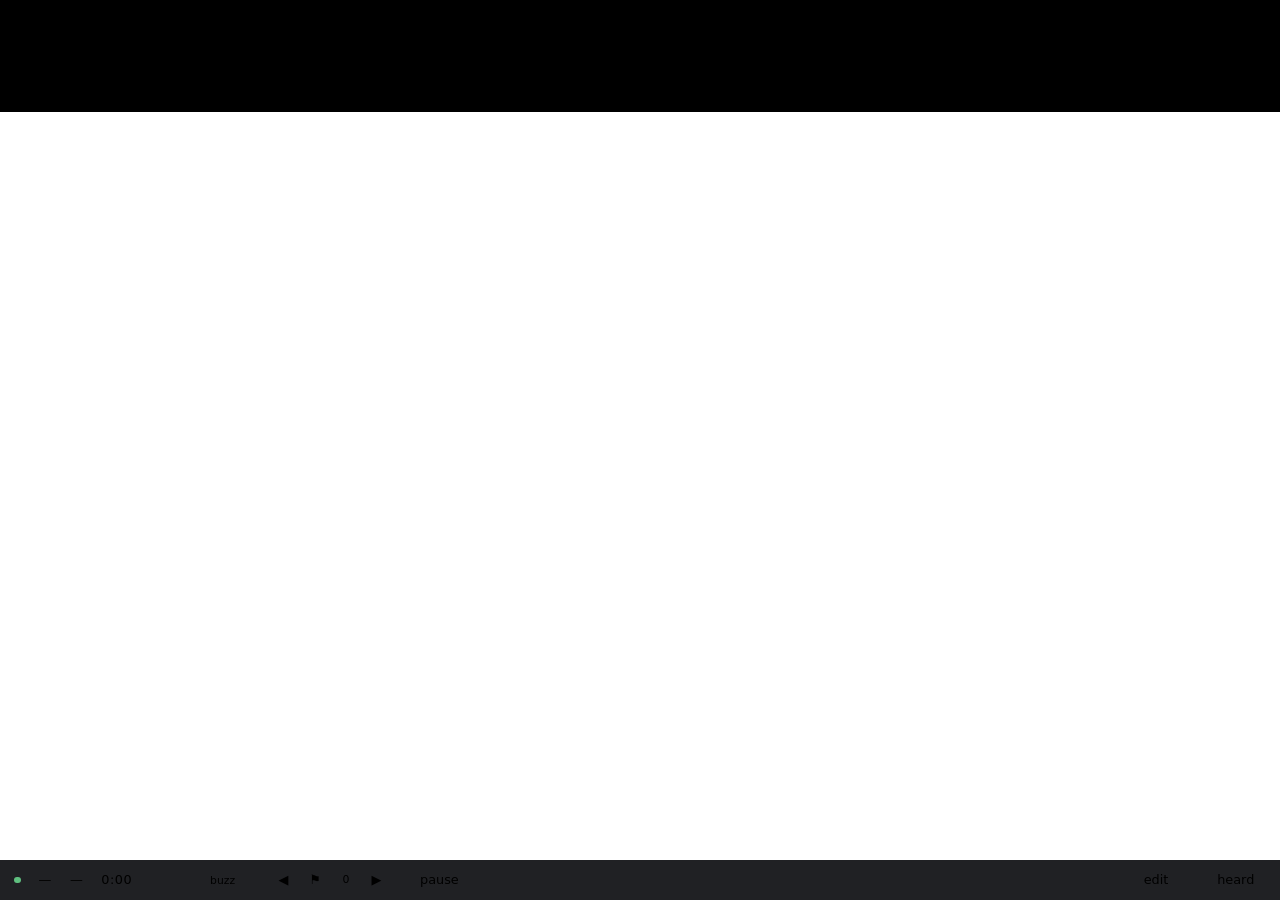
==== server/crates/choufleur-replay/assets/live.html @ 65d480c5 "An id nobody wanted, on a page that would not load without it `crypto.randomUUID` is [SecureContext]" ====
<!doctype html>
<html lang="en">
<head>
<meta charset="utf-8">
<meta name="viewport" content="width=device-width, initial-scale=1">
<title>Choufleur — live</title>
<link rel="stylesheet" href="/app.css">
<style>
  * { box-sizing: border-box; }
  html, body {
    margin: 0; height: 100%; background: var(--bg); color: var(--fg);
    font: 400 clamp(15px, 2.1vh, 22px)/1.55 ui-serif, Georgia, "Iowan Old Style", serif;
    overflow: hidden;
  }

  /* The window the eye lives in. The centre band is where the current line sits —
     the operator's own rule: the last spoken line in the middle of what is visible. */
  /* A column, so the transcript takes its own space instead of lying on top of the
     script. Overlapping cost twice: the words underneath were unreadable, and a panel
     with pointer-events disabled cannot be selected, so nothing in it could be
     copied out. */
  #stage { display: flex; flex-direction: column; height: 100%; position: relative; }
  /* `overflow: hidden` and a stacking context, both load-bearing. #scroller is
     absolutely positioned, so it paints in the positioned layer and drew straight over
     the transcript below it however the boxes were sized — document order does not
     decide painting when one sibling is positioned and the other is not. Clipping the
     box and giving the panels a higher z-index settles it from both directions. */
  /* Two matchers, one script, a pointer each — the operator's suggestion and a much
     better instrument than two columns. Side by side you compare two scrolls by eye
     and the gap is guesswork; on one text the disagreement is the distance between
     two marks, which is the only quantity anyone cares about. */
  .lane { display: none; }
  #lines { position: relative; }
  /* Inside the text column, not to the left of it. At a negative offset the marks
     sat outside the scroll origin, where `overflow-x: hidden` clips absolutely —
     drawn correctly, every frame, somewhere nobody can see. The script indents to
     make room instead, and only while a race is on. */
  body[data-race="on"] #lines { padding-left: 3.4em; }
  /* Each mark gets its own column. Stacked at the same offset they occupied exactly
     the same pixels whenever the two matchers agreed — which is most of the time —
     so the one appended second simply hid the other, and the race looked like it had
     one runner. */
  .ptr {
    position: absolute; width: 1.25em; height: 1.5em;
    display: flex; align-items: center; justify-content: center;
    border-radius: 3px; font: 700 .6em/1 ui-sans-serif, system-ui, sans-serif;
    letter-spacing: .06em; transition: top .28s ease; pointer-events: none;
  }
  .ptr::after {
    content: ''; position: absolute; right: -.55em;
    border: .35em solid transparent; border-left-color: currentColor;
  }
  #ptrA { left: 0; background: var(--now); color: #1a0d0b; }
  #ptrA::after { color: var(--now); }
  #ptrB { left: 1.45em; background: var(--speaker); color: #08131c; }
  #ptrB::after { color: var(--speaker); }
  .ptr.stale { opacity: .35; }
  body:not([data-race="on"]) .ptr { display: none; }
  #gap { color: var(--speaker); }
  body:not([data-race="on"]) #gap { display: none; }
  .lane .scroll {
    position: absolute; inset: 0; overflow-y: auto; scrollbar-width: none;
    padding: 50vh 3vw;
  }
  .lane .scroll::-webkit-scrollbar { display: none; }
  body[data-race="on"] #scroller { padding-left: 3vw; padding-right: 3vw; }
  body[data-race="on"] #view > .tag {
    position: absolute; z-index: 2; top: .4em; left: 25%; transform: translateX(-50%);
    padding: .2em .8em; border-radius: 999px; background: var(--edge); color: var(--dim);
    font: 600 .6em/1.4 ui-sans-serif, system-ui, sans-serif;
    letter-spacing: .09em; text-transform: uppercase; white-space: nowrap;
  }
  .lane .tag {
    position: absolute; z-index: 2; top: .4em; left: 50%; transform: translateX(-50%);
    padding: .2em .8em; border-radius: 999px; background: var(--edge); color: var(--dim);
    font: 600 .6em/1.4 ui-sans-serif, system-ui, sans-serif;
    letter-spacing: .09em; text-transform: uppercase; white-space: nowrap;
  }
  .lane.ahead .tag { background: var(--now); color: #1a0d0b; }
  #view { position: relative; flex: 1 1 auto; min-height: 0; overflow: hidden; z-index: 0; }

  /* There is deliberately no reading band. A tinted strip across the reading line
     seemed like it would help the eye find the position and did not: the current line
     is already the only bright thing on a dim page, so the strip added glare without
     adding information. Removed on the operator's word after watching it in a booth. */
  /* The cue rail. A column of its own on the right, never overlapping the text: an
     operator reading a cue and an operator reading the line it fires on are doing two
     different things at once, and a cue laid over the script makes both harder. */
  /* The leader lines. Drawn under the cards and over the text, so a line reaches the
     word without the word being obscured by it. */
  #leads {
    position: absolute; inset: 0; z-index: 1; pointer-events: none; overflow: visible;
    /* Explicit, and not redundant with `inset: 0`.
       An <svg> is a replaced element, so `width: auto` resolves to its *intrinsic*
       size — 300 x 150 px — rather than stretching between the offsets the way a div
       does. The canvas therefore sat in the top-left corner at postcard size, and
       tendrils were drawn correctly and clipped away everywhere below it. Reported
       exactly as "only visible when the cues are in the top part of the screen",
       which is the shape of a 150-pixel-tall box. */
    width: 100%; height: 100%;
  }
  #leads path { fill: none; stroke: var(--dimmer); stroke-width: 1; }
  /* Quiet under the text. The line has to be followable without competing with the
     words it passes beneath — an operator reads the script far more often than they
     trace a tendril. */
  #leads path { stroke-opacity: .62; }
  #leads path.now { stroke: var(--now) !important; stroke-width: 1.5; stroke-opacity: 1; }
  #leads circle { fill: var(--dimmer); }

  /* The word the cue fires on. Underlined rather than filled: a block of colour in
     the middle of a speech is read as emphasis by the actor, which is somebody else's
     instruction. */
  mark.trig {
    background: none; color: inherit;
    border-bottom: 1.5px solid var(--dimmer); padding-bottom: .04em;
  }
  .line.now mark.trig { border-bottom-color: var(--now); }

  #rail {
    position: absolute; top: 0; right: 0; bottom: 0; width: 19em;
    pointer-events: none; z-index: 2; overflow: hidden;
  }
  body[data-rail="off"] #rail { display: none; }
  body[data-rail="on"] #scroller { padding-right: 21em; }
  .cue {
    position: absolute; right: 1.2em; width: 16.5em;
    padding: .4em .7em .45em; border-radius: 3px;
    background: #16181d; border-left: 3px solid var(--dimmer);
    font: 400 .78em/1.35 ui-sans-serif, system-ui, sans-serif;
    color: var(--dim); transition: transform .18s ease-out, opacity .25s, color .25s;
    will-change: transform;
  }
  .cue .what { display: block; }
  /* The operator's own colours, with the sheet's own meanings — filled in at load
     from the cue list, because which they are is a fact about the department. */
  .cue .means {
    display: block; font-size: .74em; letter-spacing: .09em; text-transform: uppercase;
    color: var(--dimmer); margin-bottom: .12em;
  }
  /* A visual cue is not a prompt, it is a responsibility: nothing in the audio will
     ever fire it, and the operator has to be watching the stage. Marked as such. */
  .cue[data-trigger="visual"] { border-left-style: dashed; }
  .cue[data-trigger="visual"] .means::after { content: ' · watch'; color: var(--now); }
  /* Queued at the foot: the next thing coming, before its line is on screen. Kept
     legible rather than merely present — this is the one an operator glances at while
     doing something else. */
  .cue.ahead { opacity: .72; background: #131519; }
  .cue .away { color: var(--speaker); }
  /* Its line is on screen, so it sits beside it. */
  .cue.here { color: var(--fg); background: #1b1f26; }
  /* Its line is the one being spoken. */
  .cue.now { color: var(--now); border-left-color: var(--now); background: #221d12; }
  .cue.review { border-left-style: dotted; }
  /* Not yours to press. Outlined rather than filled, because a card that looks like a
     button is one somebody will reach for — but fully legible, because standing by is
     an instruction too. */
  .cue.auto { background: none; border: 1px dashed var(--dimmer); border-left-width: 3px; }
  .cue.auto .what { color: var(--dim); }
  .cue .standby {
    display: block; margin-top: .15em;
    font: 600 .74em/1.4 ui-sans-serif, system-ui, sans-serif;
    letter-spacing: .04em; color: var(--now);
  }
  /* Editable only in prep. A cue moved or retyped mid-show is a cue somebody is not
     watching for, and the rail is the one part of this page an operator reads without
     looking away from the stage. */
  body[data-prep="on"] .cue { pointer-events: auto; cursor: text; }
  body[data-prep="on"] .cue:hover { background: #1d2129; }
  /* On top of its neighbours, always. An open editor is taller than the card it
     replaced, so it overlaps whatever comes next — and the thing you are typing into
     must be the thing in front. */
  .cue.editing {
    background: #1b1f26; cursor: default; z-index: 6;
    box-shadow: 0 6px 24px rgba(0,0,0,.55);
  }
  .cue textarea, .cue input {
    display: block; width: 100%; background: #0f1114; color: var(--fg);
    border: 1px solid var(--dimmer); border-radius: 3px; padding: .25em .4em;
    font: inherit; margin-bottom: .25em;
  }
  .cue textarea { resize: vertical; overflow: hidden; line-height: 1.35; }
  .cue textarea:focus, .cue input:focus { outline: none; border-color: var(--now); }
  .cue .ctl { display: flex; flex-wrap: wrap; gap: .25em; align-items: center; }
  .cue .ctl button {
    border: 1px solid var(--dimmer); background: none; color: var(--dim);
    border-radius: 999px; padding: .15em .55em; cursor: pointer;
    font: 400 .82em/1.4 ui-sans-serif, system-ui, sans-serif;
  }
  .cue .ctl button.on { border-color: var(--now); color: var(--now); }
  .cue .ctl.actions { margin-top: .35em; border-top: 1px solid var(--edge); padding-top: .35em; }
  .cue .ctl button.kill { margin-left: auto; }
  .cue .ctl button.kill.armed { border-color: var(--lost); color: var(--lost); }
  .cue .hintline {
    font: 400 .78em/1.4 ui-sans-serif, system-ui, sans-serif; color: var(--dimmer);
    margin-top: .3em;
  }
  .cue.review .means::after { content: ' · check'; color: var(--lost); }

  #scroller {
    position: absolute; inset: 0; overflow-y: auto; overflow-x: hidden;
    scrollbar-width: none; padding: 34vh 6vw 66vh;
  }
  #scroller::-webkit-scrollbar { display: none; }

  .line { margin: 0 0 .85em 0; max-width: 46em; transition: color .25s, opacity .25s; }
  .who {
    display: block; font: 600 .68em/1.4 ui-sans-serif, system-ui, sans-serif;
    letter-spacing: .09em; text-transform: uppercase; color: var(--speaker);
    opacity: .75; margin-bottom: .15em;
  }
  .scene {
    margin: 2.2em 0 1.2em; padding-top: .8em; border-top: 1px solid var(--edge);
    font: 600 .7em/1.4 ui-sans-serif, system-ui, sans-serif;
    letter-spacing: .16em; text-transform: uppercase; color: var(--dimmer);
  }

  /* Lines already spoken recede; lines to come are legible but quiet; the current
     line is the only thing that is bright. Reading position should be findable
     without hunting for it. */
  .line { color: var(--dim); cursor: pointer; }
  .past { color: var(--dimmer); }
  .line.now { color: var(--now); }
  .line:hover { color: var(--fg); }

  /* Cut, but still printed. The operator has to see that the text is there and is
     not going to be said — a page silently missing lines is how you lose your
     place, and a line cut this week may be back next week. */
  .line.cut { text-decoration: line-through; opacity: .38; }
  .line.cut .who { text-decoration: none; }

  /* Stage directions read as a different register, because they are one. Set in the
     same italic the printed script uses, inset, and without a speaker chip — nobody
     is speaking, or if somebody is, it is a performer reading a direction aloud
     rather than a character talking. */
  .line.stage {
    font-style: italic; color: var(--dimmer); max-width: 40em;
    margin-left: 1.4em; padding-left: .9em; border-left: 2px solid var(--edge);
  }
  .line.stage .who { display: none; }
  /* Nobody speaks music, and nobody speaks a silence. The rule is on the hold rather
     than on the kind because a marker inserted from the page inherits the speaker of
     the line above it — so a music cue added mid-scene arrives attributed to whoever
     was last talking, which is worse than unattributed: it reads as a line they say.
     `adlib` keeps its speaker: an improvised passage is still somebody improvising. */
  .line[data-hold="music"] .who,
  .line[data-hold="silence"] .who { display: none; }
  /* Read aloud, so it *is* heard and the matcher does look for it. In this show
     that is Euripides' didascalies, which Séphora reads as part of the performance;
     Rodrigues' own describe what the company does and are never voiced. The operator
     has to be able to tell the two apart at a glance, because it changes whether the
     page is waiting for words that are coming. */
  .line.stage.voiced { border-left-color: var(--speaker); color: var(--dim); }

  /* A hold says why nothing is moving. "Music" is information; a frozen page is a
     fault. This is the same argument as the lost banner, one level quieter. */
  .tag {
    display: inline-block; font: 600 .62em/1.5 ui-sans-serif, system-ui, sans-serif;
    letter-spacing: .1em; text-transform: uppercase; vertical-align: .18em;
    padding: .05em .5em; margin-right: .5em; border-radius: 2px;
    background: var(--edge); color: var(--fg); font-style: normal; opacity: .8;
  }
  .line.now .tag { background: var(--now); color: #14110c; opacity: 1; }
  .line.holding.now { color: var(--now); }

  /* A flag is a bookmark, not a state of the show, so it sits in the margin rather
     than changing how the line reads. Visible at a glance while scrolling past. */
  .line.flagged::before {
    content: '';
    position: absolute; left: -1.1em; top: .15em;
    width: .28em; height: 1.05em; border-radius: 1px; background: var(--flag);
  }
  .line { position: relative; }
  .line.stage.flagged::before { left: -1.1em; }

  /* A correction, briefly acknowledged, so a tap that did nothing is obvious. */
  @keyframes placed { from { background: rgba(255,212,121,.28); } to { background: none; } }
  .line.placed { animation: placed .9s ease-out; }

  /* Confidence is weight, never a number: a percentage would be a claim about
     calibration that has not been measured. */
  body[data-conf="word"] .line.now,
  body[data-conf="line"] .line.now { opacity: 1; }
  body[data-conf="block"] .line.now { opacity: .72; }
  body[data-conf="scene"] .line.now { opacity: .5; font-style: italic; }
  body[data-conf="lost"] .line.now { color: var(--dim); opacity: .4; }

  /* Lost is loud on purpose. The measured error distribution is bimodal — on the
     line, or off by tens to hundreds — so the failure to design for is not "slightly
     wrong", it is "confidently elsewhere". This is the GPS saying "recalculating". */
  #hint {
    position: absolute; z-index: 3; left: 50%; bottom: 2.6em; transform: translateX(-50%);
    padding: .35em .9em; border-radius: 999px;
    background: rgba(255,212,121,.12); color: var(--now);
    font: 400 .66em/1.4 ui-sans-serif, system-ui, sans-serif; letter-spacing: .04em;
    opacity: 0; transition: opacity .3s; pointer-events: none;
  }
  body[data-conf="lost"] #hint { opacity: 1; }

  /* What the recogniser heard. Small, out of the way, and readable when you look —
     on a bad channel the transcript is visibly nonsense, which is the fastest way to
     tell "the tracker is broken" apart from "the microphone is". */
  /* A fixed band, not a panel that grows: if it sizes to its contents it is a
     sliver at the start of a run and a different layout ten minutes later, and the
     script box resizes under the reader every time a line arrives. */
  #heard {
    position: relative; z-index: 4;
    flex: 0 0 9em; height: 9em; overflow-y: auto;
    padding: .5em 1.1em .6em; background: #000;
    /* Above the script, so the transcript takes its room from the past rather than
       the future: the reading line sits a third down and everything below it is text
       that has not been said yet, which is the part worth screen space. */
    border-bottom: 1px solid var(--edge);
    font: 400 .66em/1.5 ui-mono, ui-monospace, SFMono-Regular, Menlo, monospace;
    user-select: text; -webkit-user-select: text; cursor: text;
  }
  #heard .head {
    display: flex; align-items: center; gap: .8em; position: sticky; top: -.5em;
    background: #000; padding: .1em 0 .3em; color: var(--dimmer);
    letter-spacing: .09em; text-transform: uppercase; font-size: .84em;
  }
  #heard .head button {
    margin-left: auto; border: 1px solid var(--dimmer); background: none;
    color: var(--dim); border-radius: 999px; padding: .15em .7em; font: inherit;
    cursor: pointer; text-transform: none; letter-spacing: .03em;
  }
  #heard p { margin: .12em 0; color: var(--dimmer); transition: color .3s; }
  #heard p.hit { color: var(--speaker); }
  #heard p.junk { color: var(--lost); opacity: .75; }
  #heard p.tail { color: var(--dim); }
  #heard p.interim { font-style: italic; opacity: .7; }
  body[data-heard="off"] #heard { display: none; }
  #heard p:last-child { margin-bottom: .4em; }

  #lost {
    position: absolute; z-index: 3; left: 0; right: 0; top: 0;
    padding: .6em 1em; text-align: center;
    background: var(--lost); color: #1a0d0b;
    font: 600 .8em/1.3 ui-sans-serif, system-ui, sans-serif;
    letter-spacing: .06em; text-transform: uppercase;
    transform: translateY(-100%); transition: transform .2s ease;
  }
  body[data-conf="lost"] #lost { transform: none; }

  footer {
    position: relative; flex: 0 0 auto; z-index: 5;
    display: flex; gap: 1.4em; align-items: center;
    padding: .55em 1.1em; background: rgba(14,15,18,.92);
    border-top: 1px solid var(--edge);
    font: 400 .68em/1.4 ui-sans-serif, system-ui, sans-serif;
    color: var(--dim); letter-spacing: .04em;
  }
  footer b { color: var(--fg); font-weight: 600; }
  #follow {
    margin-left: auto; border: 1px solid var(--dimmer); background: none;
    color: var(--dim); border-radius: 999px; padding: .3em .9em;
    font: inherit; cursor: pointer;
  }
  #follow[hidden] { display: none; }
  /* Edit mode. Deliberately a mode rather than always-on: a click means "we are
     here", which is the control that matters during a run, and a stray click that
     silently rewrote the script would be much worse than one that moved the position. */
  body[data-edit="on"] .line { cursor: text; }
  body[data-edit="on"] .line.now { outline: none; }
  /* Two fields, because a line is two things. Editing them as one blob meant the
     speaker chip was swallowed into the text and had to be retyped — and an
     attribution wrongly imported as dialogue, which is the commonest importer
     mistake, is precisely a case where the speaker is the part that needs fixing. */
  .editor { display: block; margin: 0 0 .85em 0; max-width: 46em; }
  .editor input, .editor textarea {
    display: block; width: 100%; background: #16181d; color: var(--fg);
    border: 1px solid var(--dimmer); border-radius: 4px; padding: .35em .5em;
    font: inherit;
  }
  .editor textarea {
    resize: vertical; overflow: hidden; line-height: 1.5; min-height: 2.4em;
  }
  .editor input.who-field {
    font: 600 .68em/1.4 ui-sans-serif, system-ui, sans-serif;
    letter-spacing: .09em; text-transform: uppercase; color: var(--speaker);
    margin-bottom: .3em; border-color: var(--edge);
  }
  .editor input:focus, .editor textarea:focus { outline: none; border-color: var(--now); }
  .editor .row { display: flex; gap: .5em; align-items: center; margin-top: .35em; }
  .editor button {
    border: 1px solid var(--dimmer); background: none; color: var(--dim);
    border-radius: 999px; padding: .25em .8em; cursor: pointer;
    font: 400 .62em/1.4 ui-sans-serif, system-ui, sans-serif; letter-spacing: .05em;
  }
  .editor button.struck { border-color: var(--lost); color: var(--lost); }
  .editor button.on { border-color: var(--now); color: var(--now); }
  /* Inserting is prep-only: it moves every index below it, and the running tracker
     holds a script built once for the whole run. */
  .editor button.insert { display: none; margin-left: auto; }
  body[data-prep="on"] .editor button.insert { display: inline-block; }
  .editor button.danger { display: none; }
  body[data-prep="on"] .editor button.danger { display: inline-block; }
  .editor button.danger.armed { border-color: var(--lost); color: var(--lost); }
  .editor .row .sep { width: 1px; align-self: stretch; background: var(--edge); margin: 0 .2em; }
  .editor .row .label {
    font: 400 .6em/1.4 ui-sans-serif, system-ui, sans-serif;
    color: var(--dimmer); letter-spacing: .06em; text-transform: uppercase;
  }
  .editor input.gone, .editor textarea.gone { text-decoration: line-through; opacity: .45; }
  .editor .keys {
    font: 400 .6em/1.5 ui-sans-serif, system-ui, sans-serif;
    color: var(--dimmer); margin-top: .25em; letter-spacing: .05em;
  }
  body[data-edit="on"] #editing { opacity: 1; }
  #editing {
    position: absolute; z-index: 3; left: 50%; top: .6em; transform: translateX(-50%);
    padding: .3em .9em; border-radius: 999px; background: var(--now); color: #1a0d0b;
    font: 600 .64em/1.4 ui-sans-serif, system-ui, sans-serif; letter-spacing: .05em;
    text-transform: uppercase; opacity: 0; transition: opacity .2s; pointer-events: none;
  }
  #edit.on { border-color: var(--now); color: var(--now); }

  /* The page reloads from disk, the binary does not. When they disagree, controls
     render and then do nothing — say so rather than letting it look like a bug in
     whatever was just clicked. */
  #stale {
    display: none; position: absolute; z-index: 4; left: 50%; top: .6em;
    transform: translateX(-50%); padding: .35em 1em; border-radius: 999px;
    background: var(--lost); color: #1a0d0b; letter-spacing: .04em;
    font: 600 .64em/1.4 ui-sans-serif, system-ui, sans-serif; text-transform: uppercase;
  }
  body[data-stale="on"] #stale { display: block; }
  body[data-stale="on"] #editing { display: none; }

  #edit {
    margin-left: auto; border: 1px solid var(--dimmer); background: none;
    color: var(--dim); border-radius: 999px; padding: .3em .9em; font: inherit;
    cursor: pointer;
  }
  #ear {
    margin-left: .6em; border: 1px solid var(--dimmer); background: none;
    color: var(--dim); border-radius: 999px; padding: .3em .9em; font: inherit;
    cursor: pointer;
  }
  #follow { margin-left: .6em; }
  /* Naming your own targets. Prep only: what a mark means is a decision about the
     show, not something to change while running it. */
  /* Which list this screen is showing. Available in a run as well as in prep:
     somebody covering another position mid-show should not have to restart anything. */
  #picker { display: inline-flex; gap: .25em; margin-left: .6em; align-items: center; }
  #picker button {
    border: 1px solid var(--dimmer); background: none; color: var(--dim);
    border-radius: 999px; padding: .3em .8em; font: inherit; cursor: pointer;
  }
  #picker button.on { border-color: var(--now); color: var(--now); }
  #picker select {
    border: 1px solid var(--dimmer); background: #16181d; color: var(--dim);
    border-radius: 999px; padding: .3em .8em; font: inherit; cursor: pointer;
  }
  #picker select:focus { outline: none; border-color: var(--now); }
  #picker.single { display: none; }

  /* Screen a list's own targets in and out. What a category *is* stays the operator's
     to name, so the filter never needs a registered vocabulary to work against. */
  #filters { display: inline-flex; gap: .25em; margin-left: .6em; align-items: center; }
  #filters.single { display: none; }
  #filters .cat {
    border: 1px solid var(--edge); border-left-width: 3px; background: none;
    color: var(--dim); border-radius: 3px; padding: .28em .6em; cursor: pointer;
    font: 400 .82em/1.4 ui-sans-serif, system-ui, sans-serif;
  }
  #filters .cat.off { opacity: .38; text-decoration: line-through; }
  #filters .cat:hover { color: var(--fg); }

  /* Only while something is running: there is nothing to suspend in prep. */
  #pause { display: none; }
  body[data-running="true"] #pause {
    display: inline-block; border: 1px solid var(--dimmer); background: none;
    color: var(--dim); border-radius: 999px; padding: .3em .9em; font: inherit;
    cursor: pointer;
  }
  body[data-prep="on"] #pause { display: none; }
  body[data-running="true"] #pause.on {
    border-color: var(--now); color: var(--now); background: #221d12;
  }
  /* Paused is a state of the whole page, not of a button. An operator glancing up has
     to be able to tell at once why the text is not moving — a still page during a
     conversation and a still page because tracking died look identical otherwise. */
  body[data-paused="on"] #scroller { opacity: .55; }
  body[data-paused="on"]::after {
    content: 'paused'; position: fixed; top: 0; left: 0; right: 0; z-index: 9;
    text-align: center; padding: .15em; background: #221d12; color: var(--now);
    font: 600 .62em/1.6 ui-sans-serif, system-ui, sans-serif; letter-spacing: .22em;
    text-transform: uppercase; pointer-events: none;
  }

  #targets { display: none; margin: 0 .6em 0 .4em; }
  body[data-prep="on"] #targets {
    display: inline-block; border: 1px solid var(--dimmer); background: none;
    color: var(--dim); border-radius: 999px; padding: .3em .9em; font: inherit;
    cursor: pointer;
  }
  /* Scoped to match `body[data-prep="on"] #targets` above, which is more specific than
     a bare `#targets.on` and was quietly winning — so this toggle never lit at all,
     whatever state the panel was in. */
  body[data-prep="on"] #targets.on { border-color: var(--now); color: var(--now); }
  #palette {
    display: none; position: absolute; z-index: 7; right: 1.2em; bottom: 3.4em;
    width: 24em; padding: .8em .9em; border-radius: 5px;
    background: #14171c; border: 1px solid var(--edge);
    box-shadow: 0 10px 40px rgba(0,0,0,.6);
  }
  body[data-palette="on"] #palette { display: block; }
  #palette h4 {
    margin: 0 0 .6em; font: 600 .64em/1.4 ui-sans-serif, system-ui, sans-serif;
    letter-spacing: .12em; text-transform: uppercase; color: var(--dimmer);
  }
  .target { display: flex; align-items: center; gap: .4em; margin-bottom: .45em; }
  .target input {
    flex: 1 1 auto; min-width: 0; background: #0f1114; color: var(--fg);
    border: 1px solid var(--dimmer); border-radius: 3px; padding: .25em .45em;
    font: 400 .84em/1.4 ui-sans-serif, system-ui, sans-serif;
  }
  .target input:focus { outline: none; border-color: var(--now); }
  .swatches { display: flex; gap: .18em; }
  .swatches button {
    width: 1.05em; height: 1.05em; border-radius: 50%; border: 1px solid transparent;
    cursor: pointer; padding: 0;
  }
  .swatches button.on { border-color: var(--fg); }
  .target .drop {
    border: 1px solid var(--dimmer); background: none; color: var(--dimmer);
    border-radius: 999px; padding: .1em .5em; cursor: pointer;
    font: 400 .78em/1.3 ui-sans-serif, system-ui, sans-serif;
  }
  .target .drop:hover { border-color: var(--lost); color: var(--lost); }
  /* Armed, not merely hovered. A button waiting for its second click has to look
     different when the pointer has moved away from it — that is the moment somebody
     glances at the panel and decides whether they are about to lose fifty-four cues. */
  .target .drop.armed,
  .cuelist button.armed {
    border-color: var(--lost); color: var(--lost); background: #1a0d0b;
  }
  #palette .foot {
    display: flex; gap: .4em; align-items: center; margin-top: .7em;
    border-top: 1px solid var(--edge); padding-top: .6em;
  }
  #palette .foot button {
    border: 1px solid var(--dimmer); background: none; color: var(--dim);
    border-radius: 999px; padding: .25em .8em; cursor: pointer;
    font: 400 .84em/1.4 ui-sans-serif, system-ui, sans-serif;
  }
  #palette .foot .save { margin-left: auto; border-color: var(--now); color: var(--now); }
  #palette .note {
    font: 400 .76em/1.45 ui-sans-serif, system-ui, sans-serif; color: var(--dimmer);
    margin-top: .5em;
  }

  #flags { display: flex; align-items: center; gap: .25em; margin-left: .6em; }
  #flags button {
    border: 1px solid var(--dimmer); background: none; color: var(--dim);
    border-radius: 999px; padding: .3em .7em; font: inherit; cursor: pointer;
  }
  #flags button:hover { color: var(--fg); border-color: var(--dim); }
  #flag.on { border-color: var(--flag); color: var(--flag); }
  #flagcount { font-variant-numeric: tabular-nums; color: var(--dimmer); min-width: 2.4em;
               text-align: center; font-size: .85em; cursor: pointer; }
  #flagcount:hover { color: var(--flag); }
  /* Prep-only, like the targets panel: a cast is set at a table, not during a show. */
  #castbtn, #listsbtn, #audiobtn { display: none; }
  #castbtn.on, #listsbtn.on, #audiobtn.on {
    border-color: var(--now) !important; color: var(--now) !important;
  }
  /* And desk-only as well as prep-only. The cast, the cue lists themselves and the
     input patch are all set at the machine running the show; an operator's screen in
     the wings has one list to follow and no business creating or deleting them. */
  body[data-prep="on"][data-desk="on"] #castbtn,
  body[data-prep="on"][data-desk="on"] #listsbtn,
  body[data-prep="on"][data-desk="on"] #audiobtn {
    display: inline-block;
    border: 1px solid var(--dimmer); background: none; color: var(--dim);
    border-radius: 999px; padding: .25em .8em; cursor: pointer;
    font: 400 .84em/1.4 ui-sans-serif, system-ui, sans-serif;
  }
  /* Unlike its three neighbours the buzzer button lives on every screen, live
     included — a wearable is paired in the wings, not at the desk. */
  #buzzbtn {
    display: inline-block;
    border: 1px solid var(--dimmer); background: none; color: var(--dim);
    border-radius: 999px; padding: .25em .8em; cursor: pointer;
    font: 400 .84em/1.4 ui-sans-serif, system-ui, sans-serif;
  }
  #buzzbtn.on { border-color: var(--now) !important; color: var(--now) !important; }
  #buzzbtn.linked { color: var(--fg); }
  /* Paired and gone: the lost colour at the edge of vision, not an alarm. */
  #buzzbtn.offline { color: var(--lost); border-color: var(--lost); }
  #buzzer .row { display: flex; gap: .6em; align-items: center; margin: .4em 0; flex-wrap: wrap; }
  #buzzer input { width: 3.2em; background: none; border: 1px solid var(--dimmer);
    color: var(--fg); border-radius: 4px; padding: .15em .3em; font: inherit; text-align: center; }
  #buzzer button { border: 1px solid var(--dimmer); background: none; color: var(--dim);
    border-radius: 999px; padding: .25em .8em; cursor: pointer; font: inherit; }
  #buzzer button:hover { color: var(--fg); border-color: var(--dim); }
  #buzzer .hint { color: var(--dim); font-size: .9em; line-height: 1.5; }
  #buzzer .trail { color: var(--dim); font-size: .85em; margin-top: .5em; }
  #cast, #lists, #audio, #buzzer { display: none; }
  body[data-cast="on"] #cast,
  body[data-lists="on"] #lists,
  body[data-buzz="on"] #buzzer,
  body[data-audio="on"] #audio {
    display: block; position: absolute; z-index: 7; right: 1.2em; bottom: 3.4em;
    width: 34em; max-height: 66vh; overflow-y: auto; overflow-x: hidden;
    /* Room for the scrollbar reserved up front. Without it the bar appears, takes its
       width out of the grid, and the grid answers with a horizontal scrollbar nobody
       asked for. */
    scrollbar-gutter: stable; padding: .8em .9em;
    border-radius: 5px; background: #14171c; border: 1px solid var(--edge);
    box-shadow: 0 10px 40px rgba(0,0,0,.6);
  }
  #cast h4, #lists h4, #audio h4 {
    margin: 0 0 .6em; font: 600 .64em/1.4 ui-sans-serif, system-ui, sans-serif;
    letter-spacing: .12em; text-transform: uppercase; color: var(--dimmer);
  }
  /* Fixed columns. `1fr` on the name meant every row was a different shape as soon as
     one performer was called SECRETAIRE-D'ETAT, and a column that moves is a column
     nobody can scan down. */
  .member {
    display: grid; grid-template-columns: 12em 5.5em 4.5em auto; gap: .4em;
    align-items: center; padding: .25em 0; border-top: 1px solid var(--edge);
  }
  .member input {
    min-width: 0; background: #0f1114; color: var(--fg);
    border: 1px solid var(--dimmer); border-radius: 3px; padding: .25em .45em;
    font: 400 .84em/1.4 ui-sans-serif, system-ui, sans-serif;
  }
  .member input:focus { outline: none; border-color: var(--now); }
  .member .count { font: 400 .78em/1.3 ui-sans-serif, system-ui, sans-serif;
                   color: var(--dimmer); white-space: nowrap; }
  .member button {
    border: 1px solid var(--dimmer); background: none; color: var(--dimmer);
    border-radius: 999px; padding: .1em .55em; cursor: pointer;
    font: 400 .76em/1.3 ui-sans-serif, system-ui, sans-serif; white-space: nowrap;
  }
  .member button:hover { border-color: var(--now); color: var(--now); }
  .member button.armed { border-color: var(--lost); color: var(--lost); }
  .member.group { background: #16181d; }
  /* The panel scrolls, so the headings travel with it — twenty-two rows in and a
     column of bare numbers means nothing on its own. */
  .member.heading {
    border-top: none; padding: .3em 0 .2em; position: sticky; top: 0; z-index: 1;
    background: #14171c; box-shadow: 0 1px 0 var(--edge);
  }
  .member.heading span {
    font: 600 .6em/1.4 ui-sans-serif, system-ui, sans-serif; letter-spacing: .12em;
    text-transform: uppercase; color: var(--dimmer);
  }
  .member .count { text-align: right; }
  .member input:disabled { opacity: .4; cursor: not-allowed; }
  .member input.set { color: var(--now); }
  .member .eq {
    width: 1.7em; height: 1.7em; padding: 0; border-radius: 50%; line-height: 1;
    font: 600 .9em/1 ui-sans-serif, system-ui, sans-serif;
  }
  .member .eq.armed { border-color: var(--now); color: var(--now); }
  body[data-merging="on"] .member .eq:not(.armed):hover {
    border-color: var(--now); color: var(--now);
  }
  #cast .warn {
    font: 400 .78em/1.5 ui-sans-serif, system-ui, sans-serif; color: var(--now);
    border: 1px solid var(--edge); border-radius: 4px; padding: .4em .55em;
    margin-bottom: .6em; background: #221d12;
  }
  /* The roster and the assign-all button share a row, and the row keeps its height
     whether the button is there or not. */
  .chanmap {
    display: flex; align-items: flex-start; gap: .6em; min-height: 2.1em;
    font: 400 .78em/1.5 ui-sans-serif, system-ui, sans-serif; color: var(--dimmer);
    margin-bottom: .4em;
  }
  .chanmap .roster { flex: 1 1 auto; min-width: 0; }
  .chanmap .roster span {
    display: inline-block; margin-left: .3em; padding: 0 .35em;
    border: 1px solid var(--edge); border-radius: 3px; color: var(--dim);
  }
  .chanmap .putall {
    flex: 0 0 auto; border: 1px solid var(--now); background: none; color: var(--now);
    border-radius: 999px; padding: .2em .7em; cursor: pointer;
    font: 400 .95em/1.4 ui-sans-serif, system-ui, sans-serif; white-space: nowrap;
  }
  /* Shown only for a row that is a group, or one being made into one. Every row
     carrying "a group? name the performers in it" said it twenty-two times to answer a
     question about two of them. */
  .memberof {
    grid-column: 1 / -1; padding: 0 0 .25em .2em;
    font: 400 .76em/1.4 ui-sans-serif, system-ui, sans-serif; color: var(--speaker);
  }

  .patch {
    display: grid; grid-template-columns: 4.5em 5em 8em 1fr 7em auto; gap: .4em;
    align-items: center; padding: .3em 0; border-top: 1px solid var(--edge);
  }
  .patch.heading { border-top: none; padding-bottom: 0; }
  .patch.heading span {
    font: 600 .6em/1.4 ui-sans-serif, system-ui, sans-serif; letter-spacing: .12em;
    text-transform: uppercase; color: var(--dimmer);
  }
  .patch input {
    min-width: 0; background: #0f1114; color: var(--fg);
    border: 1px solid var(--dimmer); border-radius: 3px; padding: .25em .45em;
    font: 400 .84em/1.4 ui-sans-serif, system-ui, sans-serif;
  }
  .patch input:focus { outline: none; border-color: var(--now); }
  .patch .fixed {
    font: 600 .95em/1.4 ui-sans-serif, system-ui, sans-serif; color: var(--now);
    text-align: center; font-variant-numeric: tabular-nums;
  }
  .patch .who { font: 400 .8em/1.4 ui-sans-serif, system-ui, sans-serif;
                color: var(--speaker); overflow: hidden; text-overflow: ellipsis;
                white-space: nowrap; }
  .patch .who.nobody { color: var(--dimmer); }
  .patch button {
    border: 1px solid var(--dimmer); background: none; color: var(--dimmer);
    border-radius: 999px; padding: .1em .55em; cursor: pointer;
    font: 400 .76em/1.3 ui-sans-serif, system-ui, sans-serif;
  }
  .patch button:hover { border-color: var(--lost); color: var(--lost); }
  #audio select {
    width: 100%; background: #0f1114; color: var(--fg); border: 1px solid var(--dimmer);
    border-radius: 3px; padding: .3em .45em; margin-bottom: .6em;
    font: 400 .84em/1.4 ui-sans-serif, system-ui, sans-serif;
  }
  .listenbar { display: flex; align-items: center; gap: .7em; margin-bottom: .7em; }
  .listenbar .note { flex: 1 1 auto; font: 400 .78em/1.4 ui-sans-serif, system-ui, sans-serif;
                     color: var(--dimmer); }
  /* A meter reads as a meter: a bar that moves, not a number to decode. Colour carries
     the state so a clipped channel is visible without reading anything. */
  .meter {
    position: relative; height: 1em; border: 1px solid var(--edge); border-radius: 2px;
    background: #0f1114; overflow: hidden;
  }
  .meter i { position: absolute; inset: 0 auto 0 0; background: var(--dim); }
  .meter[data-state="ok"] i { background: #5fbf7f; }
  .meter[data-state="silent"] i { background: var(--dimmer); }
  .meter[data-state="clipped"] i { background: var(--lost); }
  .meter[data-state="no audio"] { border-color: var(--lost); }
  .meter b {
    position: absolute; inset: 0; display: grid; place-items: center;
    font: 600 .6em/1 ui-sans-serif, system-ui, sans-serif; color: var(--lost);
    letter-spacing: .06em; text-transform: uppercase;
  }
  #audio .warn.bad { color: var(--lost); background: #1a0d0b; }
  #audio .warn {
    font: 400 .78em/1.5 ui-sans-serif, system-ui, sans-serif; color: var(--now);
    border: 1px solid var(--edge); border-radius: 4px; padding: .4em .55em;
    margin-bottom: .7em; background: #221d12;
  }

  .cuelist {
    padding: .45em 0; border-top: 1px solid var(--edge);
    display: grid; grid-template-columns: 1fr auto auto auto; gap: .5em; align-items: center;
  }
  .cuelist button {
    border: 1px solid var(--dimmer); background: none; color: var(--dim);
    border-radius: 999px; padding: .15em .7em; cursor: pointer;
    font: 400 .8em/1.3 ui-sans-serif, system-ui, sans-serif;
  }
  .cuelist button:hover { border-color: var(--now); color: var(--now); }
  .cuelist button.danger:hover { border-color: var(--lost); color: var(--lost); }
  .cuelist input {
    min-width: 0; background: #0f1114; color: var(--fg);
    border: 1px solid var(--dimmer); border-radius: 3px; padding: .25em .45em;
    font: 600 .84em/1.4 ui-sans-serif, system-ui, sans-serif;
  }
  .cuelist input:focus { outline: none; border-color: var(--now); }
  .cuelist .cats { grid-column: 1 / -1; display: flex; gap: .4em; flex-wrap: wrap;
                   font: 400 .78em/1.4 ui-sans-serif, system-ui, sans-serif; }
  .cuelist .cat { display: inline-flex; align-items: center; gap: .3em;
                  color: var(--dim); }
  .cuelist .cat i { width: .7em; height: .7em; border-radius: 2px; display: inline-block; }
  .cuelist .none { color: var(--dimmer); }
  .newrow { display: flex; gap: .4em; margin-top: .7em; border-top: 1px solid var(--edge);
            padding-top: .6em; }
  .newrow input { flex: 1 1 auto; min-width: 0; background: #0f1114; color: var(--fg);
                  border: 1px solid var(--dimmer); border-radius: 3px; padding: .25em .45em;
                  font: 400 .84em/1.4 ui-sans-serif, system-ui, sans-serif; }
  .newrow button { border: 1px solid var(--now); background: none; color: var(--now);
                   border-radius: 999px; padding: .2em .8em; cursor: pointer;
                   font: 400 .84em/1.4 ui-sans-serif, system-ui, sans-serif; }

  #flaglist { display: none; }
  body[data-flaglist="on"] #flaglist {
    display: block; position: absolute; z-index: 7; right: 1.2em; bottom: 3.4em;
    width: 34em; max-height: 60vh; overflow-y: auto; padding: .8em .9em;
    border-radius: 5px; background: #14171c; border: 1px solid var(--edge);
    box-shadow: 0 10px 40px rgba(0,0,0,.6);
  }
  #flaglist h4 {
    margin: 0 0 .6em; font: 600 .64em/1.4 ui-sans-serif, system-ui, sans-serif;
    letter-spacing: .12em; text-transform: uppercase; color: var(--dimmer);
  }
  .flagrow {
    display: grid; grid-template-columns: 1fr auto auto; gap: .5em;
    align-items: baseline; padding: .3em 0; border-top: 1px solid var(--edge);
    font: 400 .82em/1.4 ui-sans-serif, system-ui, sans-serif;
  }
  .flagrow .what { color: var(--dim); overflow: hidden; text-overflow: ellipsis;
                   white-space: nowrap; }
  .flagrow .who { display: flex; gap: .35em; flex-wrap: wrap; justify-content: flex-end; }
  .flagrow .chip {
    display: inline-flex; align-items: center; gap: .15em; white-space: nowrap;
    color: var(--flag); font-size: .78em; border: 1px solid transparent;
    border-radius: 999px; padding: .05em .2em .05em .45em; background: #1d2129;
  }
  .flagrow .chip.locked { color: var(--dimmer); padding-right: .45em; }
  .flagrow .chip .x {
    border: none; background: none; color: inherit; opacity: .5; cursor: pointer;
    font: inherit; line-height: 1; padding: 0 .2em;
  }
  .flagrow .chip .x:hover { opacity: 1; color: var(--lost); }
  .flagrow button {
    border: 1px solid var(--dimmer); background: none; color: var(--dim);
    border-radius: 999px; padding: .1em .55em; cursor: pointer; font: inherit;
  }
  .flagrow button.clear:hover { border-color: var(--lost); color: var(--lost); }
  .editor button.flagged { border-color: var(--flag); color: var(--flag); }
  #dot { width: .5em; height: .5em; border-radius: 50%; background: var(--dimmer); }
  body[data-running="true"] #dot { background: #5fbf7f; }

  /* Prep mode. Nothing is running, so everything that reports on a run is noise:
     the transcript panel, the lost banner, the tap-to-correct hint, the clock. */
  #find { display: none; }
  body[data-prep="on"] #find {
    display: block; margin-left: auto; width: 15em; background: #16181d;
    color: var(--fg); border: 1px solid var(--edge); border-radius: 999px;
    padding: .3em .9em; font: inherit;
  }
  body[data-prep="on"] #find:focus { outline: none; border-color: var(--now); }
  #find.miss { border-color: var(--lost); }
  body[data-prep="on"] #heard,
  body[data-prep="on"] #lost,
  #prephint { display: none; }
  body[data-prep="on"] #prephint {
    display: block; position: absolute; z-index: 3; left: 50%; top: 2.4em;
    transform: translateX(-50%); color: var(--dimmer); pointer-events: none;
    font: 400 .64em/1.4 ui-sans-serif, system-ui, sans-serif; letter-spacing: .05em;
  }
  body[data-prep="on"] #hint,
  body[data-prep="on"] #ear,
  body[data-prep="on"] #follow,
  body[data-prep="on"] #dot,
  body[data-prep="on"] #conf,
  body[data-prep="on"] #clock,
  body[data-prep="on"] #gap { display: none; }
  body[data-prep="on"] #edit { margin-left: .6em; }
  /* Every line is equally current when none of them is. */
  body[data-prep="on"] .line { color: var(--dim); opacity: 1; }
  body[data-prep="on"] .past { color: var(--dim); }
  body[data-prep="on"] .line.cut { opacity: .38; }
  body[data-prep="on"] .line.stage { color: var(--dimmer); }
</style>
<style id="catstyle"></style>
</head>
<body data-conf="scene" data-running="true">
<div id="stage">
  <div id="stale">this page is newer than the server — restart it to pick up the changes</div>
  <div id="lost">position lost — waiting to recognise the text</div>
  <div id="heard"><div class="head">heard<button id="copy">copy</button></div><div id="heardlog"></div></div>
  <svg id="leads"></svg>
  <div id="rail"></div>
  <div id="palette"></div>
  <div id="flaglist"></div>
  <div id="cast"></div>
  <div id="lists"></div>
  <div id="audio"></div>
  <div id="buzzer"></div>
  <div id="view">
      <div id="hint">tap the line being spoken to put it back on track</div>
    <div id="prephint">click a line to edit it · double-click to give it a cue · alt-click to flag</div>
    <div id="scroller"><div id="lines"></div></div>

  </div>
  <div id="editing">editing — click a line to correct it</div>
  <footer>
    <!-- Only inside the app, where this window is the only one there is. In a browser
         the library is the tab it was opened from. -->
    <button id="library" title="back to the library" hidden>&#9664; shows</button>
    <span id="dot"></span>
    <span id="where">—</span>
    <span id="conf">—</span>
    <span id="clock">0:00</span>
    <span id="gap">—</span>
    <input id="find" placeholder="find a line, or a number" spellcheck="false">
    <!-- Each control beside what it acts on: `targets` next to the target chips it
         edits, `lists` next to the list picker it manages. -->
    <span id="filters"></span>
    <button id="targets" title="what this cue list drives">targets</button>
    <span id="picker"></span>
    <button id="listsbtn" title="the cue lists this show carries">lists</button>
    <button id="castbtn" title="who is in this show, and on which microphone">cast</button>
    <button id="audiobtn" title="the input device, and which channel each input feeds">audio</button>
    <button id="buzzbtn" title="a wearable that taps the wrist before a cue">buzz</button>
    <span id="flags">
      <button id="flagprev" title="previous flag">&#9664;</button>
      <button id="flag" title="flag the current line (alt-click any line)">&#9873;</button>
      <span id="flagcount">0</span>
      <button id="flagnext" title="next flag">&#9654;</button>
    </span>
    <button id="pause" title="suspend tracking — the position holds where it is">pause</button>
    <button id="edit">edit</button>
    <button id="ear">heard</button>
    <button id="follow" hidden>follow</button>
  </footer>
</div>
<script src="/app.js"></script>
<script>
(() => {
  const $lines = document.getElementById('lines');
  const $scroller = document.getElementById('scroller');
  const $where = document.getElementById('where');
  const $conf = document.getElementById('conf');
  const $clock = document.getElementById('clock');
  const $follow = document.getElementById('follow');

  let lines = [];
  let els = [];
  let current = -1;
  let following = true;
  // The list is being torn down and rebuilt; scroll events during it are ours.
  let rebuilding = false;


  const fmt = (s) => {
    s = Math.max(0, Math.round(s));
    const h = Math.floor(s / 3600), m = Math.floor(s / 60) % 60, ss = s % 60;
    return (h ? h + ':' + String(m).padStart(2, '0') : m) + ':' + String(ss).padStart(2, '0');
  };

  // Rebuilt wholesale after an insert rather than patched. Every index at or after
  // the new line has moved, and `els`, the scene headers and the karaoke pointers all
  // key off index — patching three structures in step is how you get a page whose
  // second half is quietly one line out.
  function build() {
    // Where we were, because rebuilding loses it in two separate ways.
    const wasAt = current, wasConf = document.body.dataset.conf;
    // Emptying #lines collapses the scroll height to nothing, and the browser fires a
    // scroll event for it. The follower tells its own motion from a finger by recency
    // alone — it has to, since it writes scrollTop on almost every frame — so an
    // unmarked rebuild reads as the operator scrolling away, and following is switched
    // off and stays off. That is how autoscrolling vanished mid-run after a reconnect,
    // with nothing on screen to explain it.
    rebuilding = true;
    els.length = 0;
    $lines.textContent = '';
    const frag = document.createDocumentFragment();
    let scene = null;
    lines.forEach((l, i) => {
      if (l.scene !== scene) {
        scene = l.scene;
        const h = document.createElement('div');
        h.className = 'scene';
        h.textContent = scene.replace(/^sc-/, 'scene ');
        frag.appendChild(h);
      }
      const p = document.createElement('p');
      p.dataset.i = i;
      decorate(p, l);
      frag.appendChild(p);
      els[i] = p;
    });
    $lines.appendChild(frag);
    // Every element is new, so none carries `.now` and none is anchored. Left stale,
    // `current` makes the next update for the same line look like no change at all —
    // so the highlight is never re-applied and the page never re-anchors, which reads
    // as the tracking having quietly stopped.
    current = -1;
    scrolledTo = -1;
    lineTops = null;
    // Two frames: the collapse-and-refill scroll event lands before the first.
    requestAnimationFrame(() => requestAnimationFrame(() => {
      rebuilding = false;
      if (wasAt >= 0) show(wasAt, wasConf || 'block');
    }));
  }

  async function loadScript() {
    lines = await (await fetch('script.json')).json();
    build();
    paintFlags();
  }

  // ---- scrolling ------------------------------------------------------------
  //
  // Two behaviours the browser's own `smooth` cannot express. A move of one line while
  // the text is still on screen should glide, because the eye is tracking it and a
  // jerk breaks reading; a relocation across scenes should cut, because pretending to
  // travel there implies a journey that did not happen.
  // A continuous follower rather than a tween per update.
  //
  // Discrete eased hops are irregular by construction: each one accelerates from rest
  // and brakes to a stop, so a run of updates reads as a series of lurches whose
  // rhythm is set by when segments happen to arrive. Holding a target and moving
  // toward it at a bounded speed makes the motion depend on distance alone — the page
  // creeps while the show creeps and travels while it travels, and an update landing
  // mid-move simply changes where it is going without interrupting it.
  const MAX_SPEED = 240;      // px per second: a pace text stays readable through
  const SLOW_SPEED = 55;      // while the tracker says it is unsure
  const MIN_SPEED = 26;       // so the last few pixels do not crawl indefinitely
  let speedCap = MAX_SPEED;
  let scrollTarget = null;
  let lastProgrammatic = 0;
  let lastFrame = 0;

  function follow(now) {
    layoutCues();
    requestAnimationFrame(follow);
    const dt = Math.min(0.05, lastFrame ? (now - lastFrame) / 1000 : 0);
    lastFrame = now;
    if (scrollTarget === null || dt <= 0) return;
    const remaining = scrollTarget - $scroller.scrollTop;
    if (Math.abs(remaining) < 0.6) {
      $scroller.scrollTop = scrollTarget;
      scrollTarget = null;
      lastProgrammatic = now;
      return;
    }
    // Constant speed far out, easing only over the last stretch, so arrivals settle
    // instead of stopping dead.
    const speed = Math.min(speedCap, Math.max(MIN_SPEED, Math.abs(remaining) * 1.6));
    const step = Math.sign(remaining) * Math.min(Math.abs(remaining), speed * dt);
    $scroller.scrollTop += step;
    lastProgrammatic = now;
  }
  requestAnimationFrame(follow);

  function scrollTo(top, instant) {
    if (instant) {
      scrollTarget = null;
      $scroller.scrollTop = top;
      lastProgrammatic = performance.now();
      return;
    }
    scrollTarget = top;
  }

  // Where the window should sit for a given line. Measured from the boxes rather than
  // offsetTop, which is relative to the nearest *positioned* ancestor — #lines became
  // positioned when the race pointers arrived, and every target silently came up short
  // by the scroller's padding.
  function anchorFor(index) {
    const el = els[index];
    if (!el) return null;
    return (
      $scroller.scrollTop +
      el.getBoundingClientRect().top -
      $scroller.getBoundingClientRect().top -
      $scroller.clientHeight * READING_LINE +
      el.offsetHeight / 2
    );
  }

  // Lean toward the next line once this one has gone quiet.
  //
  // A reader's eye is on the next line before the actor has finished the current one,
  // so waiting for confirmation makes the page feel like it trails the room. After a
  // match falls silent the viewport drifts part of the way to the following line: the
  // *scroll* anticipates, the highlight never does. Nothing here claims a position —
  // if the show goes elsewhere the next update simply scrolls there instead.
  let leanTimer = null;
  function lean(index) {
    clearTimeout(leanTimer);
    leanTimer = setTimeout(() => {
      if (!following || openEditor || current !== index) return;
      const here = anchorFor(index), next = anchorFor(index + 1);
      if (here === null || next === null) return;
      scrollTo(here + (next - here) * 0.45, false);
    }, 900);
  }

  function show(index, conf) {
    if (index < 0 || index >= els.length) return;
    if (!els[index] || !els[index].isConnected) {
      // The current line is the one being edited: it is out of the document, so
      // measuring or scrolling to it would read zeros and throw the page to the top.
      document.body.dataset.conf = conf;
      $conf.textContent = conf;
      return;
    }
    document.body.dataset.conf = conf;
    $conf.textContent = conf;
    $where.innerHTML = '<b>' + (lines[index]?.id ?? '') + '</b> of ' + lines.length;

    if (index !== current) {
      if (current >= 0) els[current].classList.remove('now');
      // Everything behind the position recedes; walking the delta keeps this O(moved)
      // rather than O(script) on every update.
      const [from, to] = index > current ? [current + 1, index] : [index, current];
      for (let i = Math.max(0, from); i <= to && i < els.length; i++) {
        els[i].classList.toggle('past', i < index);
      }
      els[index].classList.add('now');
      current = index;
      paintFlags();
    }
    // An open editor freezes the scroll. The show carries on advancing underneath —
    // the position is still live and the footer still moves — but yanking the page
    // out from under somebody mid-correction loses the correction, which is exactly
    // what happened the first time this was used during a run.
    if (!following || openEditor) return;

    // Ease a step, cut a relocation. Gliding across three hundred lines would both
    // look absurd and disguise the fact that something significant just happened.
    // Only move when the line actually changes. Re-anchoring on every update fought
    // the anticipatory drift directly: lean() eases forward, the next segment reports
    // the same line, and the page slid back to where it started — a visible twitch per
    // segment, worst at the opening where segments are densest.
    if (index === scrolledTo) return;

    // An uncertain position is followed *slowly*, not ignored.
    //
    // Suppressing the scroll entirely was worse than the jitter it fixed: the
    // highlight kept walking wherever the tracker wandered while the window stayed
    // put, so the moment confidence recovered the page paid the whole accumulated
    // debt at once — scene 1 to scene 6 in a single leap, reported from a live run.
    // Creeping toward it instead keeps the debt at zero and still refuses to twitch.
    speedCap = conf === 'lost' || conf === 'scene' ? SLOW_SPEED : MAX_SPEED;

    const target = anchorFor(index);
    if (target === null) return;
    scrolledTo = index;
    const distance = Math.abs(target - $scroller.scrollTop);
    // Beyond a screen and a bit, the destination is a different place rather than a
    // further one, so it is cut to rather than travelled to.
    const offScreen = distance > $scroller.clientHeight * 1.2;
    // Duration grows faster than distance, which is the point: a fixed ceiling means
    // a longer move is simply a faster one, and several lines at once flicked past
    // while the reader was still reading them. Holding roughly constant speed instead
    // keeps a three-line advance legible — the text stays readable *through* the move,
    // which is what a page being read has to do and a page being animated does not.
    // Only cut when the tracker is confident. Cutting on an uncertain relocation is
    // how a guess becomes a jump-scare.
    scrollTo(target, offScreen && speedCap === MAX_SPEED);
    lean(index);
  }

  $scroller.addEventListener('scroll', () => {
    if (rebuilding) return;
    // The follower writes scrollTop on almost every frame, so a counter with timeouts
    // cannot tell its own motion from a finger. Recency can: anything within a couple
    // of frames of our last write was us.
    if (performance.now() - lastProgrammatic < 120) return;
    if (following) { following = false; $follow.hidden = false; }
  }, { passive: true });

  $follow.addEventListener('click', () => {
    following = true;
    $follow.hidden = true;
    // Force a re-anchor: the reader has asked to come back, so the usual
    // same-line-means-stay-put rule does not apply.
    scrolledTo = -1;
    if (current >= 0) show(current, document.body.dataset.conf);
  });

  // Click a line to say "we are here". The tracker is forward-only and, when it is
  // wrong, is usually wrong by a lot — so the fastest route back is the person who
  // can see the page. The GPS does not argue with the driver.
  let ws = null;
  let editing = false;
  const $edit = document.getElementById('edit');
  const setEditing = (on) => {
    editing = on;
    document.body.dataset.edit = on ? 'on' : 'off';
    $edit.classList.toggle('on', on);
  };
  $edit.addEventListener('click', () => setEditing(!editing));

  // Prep mode: no audio, no recognition, and 931 lines to walk through. Editing is
  // the whole reason the page is open, so it starts on, and the one control that
  // matters is being able to reach a passage without scrolling for a minute.
  const $find = document.getElementById('find');
  const goTo = (index, flash) => {
    const el = els[index];
    if (!el) return;
    scrollTo(anchorFor(index), true);
    if (!flash) return;
    el.classList.remove('placed');
    void el.offsetWidth;
    el.classList.add('placed');
  };
  let hits = [], hitAt = -1;
  $find.addEventListener('keydown', (ev) => {
    if (ev.key === 'Escape') { $find.value = ''; $find.blur(); return; }
    if (ev.key !== 'Enter') return;
    ev.preventDefault();
    const q = $find.value.trim().toLowerCase();
    if (!q) return;
    // A line number if it looks like one, otherwise text. Both are things an operator
    // actually says out loud — "go to 412", "find the Otis Redding bit".
    const asNumber = /^\d+$/.test(q) ? Math.min(lines.length, Math.max(1, +q)) - 1 : null;
    if (asNumber !== null) { hits = [asNumber]; hitAt = 0; jumpedTo = asNumber; goTo(asNumber, true); return; }
    const again = hits.length && hits.query === q;
    if (!again) {
      hits = lines.reduce((a, l, i) => {
        if ((l.text + ' ' + (l.character || '')).toLowerCase().includes(q)) a.push(i);
        return a;
      }, []);
      hits.query = q;
      hitAt = -1;
    }
    if (!hits.length) { $find.classList.add('miss'); setTimeout(() => $find.classList.remove('miss'), 600); return; }
    // Enter again steps to the next occurrence, which is how every find box works.
    hitAt = (hitAt + 1) % hits.length;
    $find.dataset.count = `${hitAt + 1}/${hits.length}`;
    jumpedTo = hits[hitAt];
    goTo(hits[hitAt], true);
  });

  // ---- the cue rail -----------------------------------------------------------
  //
  // Two behaviours the operator asked for, and they turn out to be one rule.
  //
  //   "have the next visible one displayed as soon as the previous is gone by, even
  //    if the linked text block is visible already or not. Then once the relevant
  //    block is displayed follow its position and as soon as possible display the
  //    next below it"
  //
  // So a cue whose line is on screen sits beside that line; a cue whose line is still
  // below the fold waits at the bottom of the rail rather than being invisible, because
  // the whole value of a cue list is knowing what is *coming*. Both fall out of one
  // clamp: put the cue at its line's height, but never above the cue before it, and
  // never past the bottom of the rail. A line below the fold clamps to the bottom and
  // queues; as it scrolls in, its natural height drops below the clamp and it rises to
  // meet its line of its own accord. Nothing switches modes.
  const $rail = document.getElementById('rail');
  const $leads = document.getElementById('leads');
  let leadEls = [];
  let cues = [];
  // What this screen is drawing: the chosen list, in script order. Every index in
  // `cueEls`, `cueAway` and the layout refers to *this*, never to the full set — the
  // two diverge the moment a list is selected, and conflating them would put a lighting
  // cue's tendril on a sound cue's card.
  let shown = [];
  let cueEls = [];
  let cueAway = [];
  // Line offsets, cached: this runs every animation frame, and asking the browser for
  // 133 bounding rectangles per frame would cost more than everything else on the page
  // put together. Invalidated whenever the list is rebuilt or the window resizes.
  let lineTops = null, lineHeights = null, cueHeights = null, railH = 0, linesTop = 0;

  // One pass, then read from arrays. Every `offsetTop` or `offsetHeight` inside the
  // frame loop forces the browser to settle layout before answering, and there are
  // 133 cues: asking each of them twice per frame is a few hundred forced reflows a
  // frame, which is a page that stutters rather than scrolls.
  function measure() {
    lineTops = new Float64Array(els.length);
    lineHeights = new Float64Array(els.length);
    for (let i = 0; i < els.length; i++) {
      if (!els[i]) continue;
      lineTops[i] = els[i].offsetTop;
      lineHeights[i] = els[i].offsetHeight;
    }
    cueHeights = cueEls.map((el) => el.offsetHeight || 44);
    railH = $rail.clientHeight;
    linesTop = $lines.offsetTop;
  }

  async function loadCues() {
    try {
      const list = await fetch('sheets.json');
      if (list.ok) sheets = await list.json();
    } catch { /* an older server has no lists; the rail still works uncoloured */ }
    try {
      const r = await fetch('cues.json');
      if (!r.ok) return;
      cues = await r.json();
    } catch { return; }
    // An unknown list — a stale bookmark, a renamed file — falls back to the first
    // rather than to an empty rail, which would read as "no cues tonight".
    if (viewing && viewing !== '*' && !sheetOf(viewing)) viewing = null;
    // Falling back to everything is the desk's default, not an operator's: a screen in
    // the wings that reached the show page without naming a list would otherwise be
    // handed the whole board — including the three conduites that are not theirs —
    // which is the thing the per-list links exist to avoid.
    if (!viewing) {
      viewing = (sheets.length === 1 || !AT_THE_DESK) && sheets.length
        ? sheets[0].id
        : '*';
    }
    paintCategoryRules();
    paintPicker();
    paintFilters();
    renderRail();
  }

  // Cues on the list this screen is showing, in script order.
  // Categories switched off on this screen. Per sheet, because a key means different
  // things on different lists — `blue` is QLab here and nothing at all over there.
  const muted = new Set(JSON.parse(localStorage.getItem('choufleur.muted') || '[]'));
  const isMuted = (c) => muted.has(`${c.sheet}/${c.colour || ''}`);

  const mine = () =>
    (viewing === '*' ? cues : cues.filter((c) => c.sheet === viewing)).filter((c) => !isMuted(c));

  // One toggle per category the showing list defines, plus one for cues with none.
  //
  // This is what replaces the production-wide cue-type registry the notation spec used
  // to carry. A list names its own targets, so filtering on them leaves the vocabulary
  // open — a lighting operator screens out followspot cues by the name they gave them,
  // without anyone having had to register `FOLLOW` as a type first.
  function paintFilters() {
    const $f = document.getElementById('filters');
    $f.textContent = '';
    const sheetsShown = viewing === '*' ? sheets : sheets.filter((sh) => sh.id === viewing);
    const cats = sheetsShown.flatMap((sh) => (sh.categories || []).map((c) => [sh.id, c]));
    // Nothing to filter on when a list has one target or none.
    $f.classList.toggle('single', cats.length < 2);
    if (cats.length < 2) return;
    const add = (key, label, swatch, count) => {
      const b = document.createElement('button');
      b.className = 'cat';
      b.textContent = count === null ? label : `${label} ${count}`;
      b.style.borderLeftColor = swatch || 'var(--dimmer)';
      b.classList.toggle('off', muted.has(key));
      b.onclick = () => {
        muted.has(key) ? muted.delete(key) : muted.add(key);
        localStorage.setItem('choufleur.muted', JSON.stringify([...muted]));
        paintFilters();
        renderRail();
        replace();
      };
      $f.appendChild(b);
    };
    for (const [sid, c] of cats) {
      const n = cues.filter((q) => q.sheet === sid && q.colour === c.key).length;
      add(`${sid}/${c.key}`, c.label, c.swatch, n);
    }
    const none = cues.filter((q) => sheetsShown.some((sh) => sh.id === q.sheet) && !q.colour);
    if (none.length) add(`${sheetsShown[0].id}/`, 'uncategorised', null, none.length);
  }

  // Paint the marks and cards from the list, so a department that does not use these
  // colours is not stuck with them.
  function paintCategoryRules() {
    // Scoped by sheet, because two lists may use the same key for different colours —
    // that is what independence means, and an unscoped rule would let the lighting
    // list repaint the sound list's cards.
    document.getElementById('catstyle').textContent = sheets
      .flatMap((sh) => (sh.categories || []).map((c) =>
        `.cue[data-sheet="${sh.id}"][data-colour="${c.key}"] { border-left-color: ${c.swatch}; }\n`
        + `mark.trig[data-sheet="${sh.id}"][data-colour="${c.key}"] { border-bottom-color: ${c.swatch}; }`))
      .join('\n');
  }

  function renderRail() {
    // Rebuilding throws away every card, so an open editor would vanish mid-sentence
    // — and `cueEditing` would be left pointing at a card that no longer exists,
    // freezing the layout for good. Commit it first.
    if (openCue) openCue();
    // Filter first, then decide whether there is a rail to show. Reading `shown`
    // before assigning it used the *previous* render's list, which on a fresh load is
    // empty — so the rail hid itself on the one pass where nothing could correct it.
    shown = mine();
    document.body.dataset.rail = shown.length ? 'on' : 'off';
    // The wrist watches the same list the rail shows. Recomputed here, silently,
    // so a mute toggled or a list switched settles the stages without a vibration.
    buzzQuiet();
    // Only one mark per line: two cues on the same line would fight over the text,
    // and the second leader can point at the first one's mark perfectly well.
    // The union of before and after, not just after.
    //
    // Re-rendering only the lines that *have* a trigger leaves a line that has just
    // lost its last one untouched — so the underline stays under words that no longer
    // fire anything, which is a lie the page keeps telling until something else
    // happens to redraw that line.
    const had = new Set(triggerOf.keys());
    triggerOf = new Map();
    for (const c of shown) {
      if (!c.triggerText) continue;
      if (!triggerOf.has(c.lineIndex)) triggerOf.set(c.lineIndex, []);
      triggerOf.get(c.lineIndex).push({
        id: c.id, text: c.triggerText, colour: c.colour, sheet: c.sheet,
        nth: c.triggerNth || 0,
      });
    }
    for (const i of new Set([...had, ...triggerOf.keys()])) {
      if (els[i]) decorate(els[i], lines[i]);
    }
    lineTops = null;
    $rail.textContent = '';
    cueAway = [];
    cueEls = shown.map((c) => {
      const el = document.createElement('div');
      el.className = 'cue' + (c.needsReview ? ' review' : '')
        + (c.firedBy === 'auto' ? ' auto' : '');
      if (c.colour) el.dataset.colour = c.colour;
      el.dataset.sheet = c.sheet;
      el.dataset.trigger = c.trigger;
      const means = document.createElement('span');
      means.className = 'means';
      // Written in JS rather than through `content: attr(...)`: attr() reads from the
      // element the pseudo-element belongs to, not from its parent, so a data attribute
      // set on the card would have rendered as nothing at all.
      const away = document.createElement('span');
      away.className = 'away';
      means.append(away, document.createTextNode(c.means || c.trigger));
      const what = document.createElement('span');
      what.className = 'what';
      what.textContent = c.cue;
      el.append(means, what);
      // A machine fires this one and the operator is on standby. It keeps its place in
      // the rail and its lookahead slot — knowing it is coming is the whole point of
      // standing by — but it is drawn as something to watch rather than something to
      // press, and it says what fires it.
      if (c.firedBy === 'auto') {
        const by = document.createElement('span');
        by.className = 'standby';
        by.textContent = c.via ? `standby — ${c.via}` : 'standby — fires itself';
        el.appendChild(by);
      }
      $rail.appendChild(el);
      cueAway.push(away);
      return el;
    });
    requestAnimationFrame(() => { lineTops = null; layoutCues(); });
  }

  const CUE_GAP = 6;
  // How many cues wait at the foot of the rail before their lines arrive.
  //
  // The first version reserved nothing, and the queued cue was simply the next one
  // that happened to fit. That works on a quiet stretch and fails exactly when it
  // matters: on a busy page the cues anchored to visible lines fill the rail, the
  // lookahead is pushed off the bottom, and the operator loses sight of what is coming
  // at the moment there is most to keep track of. So the foot of the rail is reserved
  // for them and the anchored cues get what is left.
  const LOOKAHEAD = 2;

  function layoutCues() {
    // Nothing to place, but there may still be something drawn. Returning here left the
    // previous list's tendrils on the page: the cards go with the rail, and the leader
    // lines live in their own SVG which nothing else touches. Switching to a list with
    // no cues showed the last list's lines pointing into an empty rail.
    if (!shown.length) {
      drawLeads([]);
      return;
    }
    // Frozen while a cue is open.
    //
    // Two faults, one cause. The card grows when it becomes an editor, so every
    // measurement taken of it is stale and the cards after it are placed as though it
    // were still small — they slide underneath. And the layout runs every frame, so
    // the moment the operator scrolls to select a phrase, the whole rail slides and
    // the card they are typing into goes with it.
    //
    // Editing a cue is a modal activity for the *cards*: they hold still until it is
    // finished, then re-measure and settle. Reported from the chair as cues slipping
    // under each other and "the display of the cues jump around".
    //
    // The tendrils are the opposite case and freezing them was wrong. A card is fixed
    // while the script scrolls under it — which is the whole point, since scrolling is
    // how the operator reaches the words they want to select — so a tendril that does
    // not follow ends up pointing at a line that has moved on. "Things get confusing"
    // is generous. Cards frozen, tendrils live.
    const frozen = cueEditing >= 0;
    if (!lineTops) measure();
    const top = $scroller.scrollTop;
    const fold = railH;                 // below this, a line is not on screen yet

    // Split first, place second. Which band a cue belongs to is a fact about the
    // script and the scroll; where it is drawn is a consequence.
    const gone = [], here = [], ahead = [];
    for (let k = 0; k < shown.length; k++) {
      const c = shown[k];
      if (!els[c.lineIndex]) { gone.push(k); continue; }
      const y = lineTops[c.lineIndex] + linesTop - top;
      // Gone by: its line has left the top of the window. Cues do not linger — the
      // operator has either taken it or missed it, and a spent cue on screen competes
      // with the one that is next.
      if (y + lineHeights[c.lineIndex] < 0) gone.push(k);
      else if (y < fold) here.push([k, y]);
      else ahead.push([k, y]);
    }
    // Not while frozen: hiding the card being edited would take the editor with it.
    if (!frozen) for (const k of gone) cueEls[k].style.display = 'none';

    // Reserve the foot for the lookahead, then fill upwards from the top with the
    // cues whose lines are actually on screen.
    const queued = ahead.slice(0, LOOKAHEAD);
    let reserved = 0;
    for (const [k] of queued) reserved += (cueHeights[k] || 44) + CUE_GAP;
    const ceiling = Math.max(0, railH - reserved);

    let floor = 0;
    for (const [k, y] of here) {
      if (frozen) break;
      const el = cueEls[k], h = cueHeights[k] || 44;
      const want = Math.max(floor, Math.min(y, ceiling - h));
      if (want + h > ceiling && floor > 0) { el.style.display = 'none'; continue; }
      el.style.display = '';
      el.style.transform = `translateY(${Math.round(want)}px)`;
      el.classList.remove('ahead');
      el.classList.add('here');
      if (cueAway[k].textContent) cueAway[k].textContent = '';
      el.classList.toggle('now', shown[k].lineIndex === current);
      floor = want + h + CUE_GAP;
    }

    // The lookahead, stacked at the foot, with how far off each one is. "What" is on
    // the card already; the only thing missing is "when".
    const from = current >= 0 ? current : (here.length ? shown[here[0][0]].lineIndex : 0);
    let y = railH - reserved + CUE_GAP;
    for (const [k] of queued) {
      if (frozen) break;
      const el = cueEls[k], h = cueHeights[k] || 44;
      el.style.display = '';
      el.style.transform = `translateY(${Math.round(y)}px)`;
      el.classList.add('ahead');
      el.classList.remove('here', 'now');
      const away = shown[k].lineIndex - from;
      cueAway[k].textContent = away > 0 ? `in ${away} line${away === 1 ? '' : 's'} · ` : '';
      y += h + CUE_GAP;
    }
    if (!frozen) {
      for (let i = LOOKAHEAD; i < ahead.length; i++) cueEls[ahead[i][0]].style.display = 'none';
    }
    // Always. The card being edited is usually the one whose line the operator is
    // scrolling to, so its tendril is the one that most needs to keep up.
    drawLeads(frozen ? here.concat(ahead.filter(([k]) => k === cueEditing)) : here);
  }

  // A line from the cue to the thing that fires it.
  //
  // A card on the right and a word on the left are two halves of one instruction, and
  // an operator should not have to work out which pairs with which — on a page with
  // three cues in view, matching them by eye is exactly the kind of small tax that
  // costs a cue at the wrong moment.
  //
  // Drawn only for cues whose line is on screen. `getBoundingClientRect` on the mark
  // is unavoidable — an inline span's position is not derivable from anything cached —
  // but there are at most a handful in view, unlike the 133 cards.
  const NS = 'http://www.w3.org/2000/svg';
  // Filled from the cue list rather than written here. See CueList in live.rs: a
  // lighting sheet means an Eos by the same marks this sound sheet means QLab by, and
  // neither of them is the page's business to know.
  // Every list this show carries, and which one this screen is showing.
  //
  // The lists are independent documents — one operator's notation is not another's —
  // so a screen shows exactly one, or "everything" for a stage manager who is watching
  // the whole board. The choice is this device's: a URL wins so a fixed install can be
  // set once and cannot be changed by somebody walking past it, otherwise the picker,
  // remembered here.
  let sheets = [];
  // Named in the address, which is how an operator's own link works.
  const pinned = new URLSearchParams(location.search).get('list');
  let viewing = pinned || localStorage.getItem('choufleur.list') || null;

  // Is this the desk, or is it somebody's screen in the wings?
  //
  // The desk is the machine running the show: the app window, which the shell marks,
  // or a browser on the same machine. Everything else arrived over the venue network
  // and belongs to one operator with one job. There is no login here and none is
  // wanted — the distinction is which machine you are sitting at, and that is exactly
  // the distinction that matters. It is not a lock, and the cue lists are not secrets;
  // it is about not handing somebody four other people's conduites to wander into
  // during a show.
  const AT_THE_DESK = !!App.shell
    || ['localhost', '127.0.0.1', '::1', '[::1]'].includes(location.hostname);
  // An operator who followed their link keeps it. The picker is what would let a
  // passing thumb change it, so for them there is no picker — which is what the
  // comment above this has always claimed and the code did not do.
  const LIST_IS_FIXED = !AT_THE_DESK && !!pinned;
  // Everything-at-once is the stage manager's view and the desk's cross-check. Offered
  // where the whole board is somebody's job, not on a screen that has one list to run.
  if (!AT_THE_DESK && viewing === '*') viewing = null;
  if (AT_THE_DESK) document.body.dataset.desk = 'on';
  const sheetOf = (id) => sheets.find((s) => s.id === id);
  // The categories in force are the showing list's. With "everything" selected there is
  // no single vocabulary, so every list's categories are pooled — ids are per-list and
  // may repeat, which is exactly why a cue is painted from *its own* sheet's set.
  const catFor = (cue) => (sheetOf(cue.sheet)?.categories || []).find((c) => c.key === cue.colour);
  const CUE_STROKE = (cue) => catFor(cue)?.swatch || '';


  // Where the rendered text of a line stops, as opposed to where its box stops.
  // Only ever called for the handful of cues in view.
  const measureRange = document.createRange();
  function endOfText(line) {
    const nodes = [...line.childNodes].filter(
      (n) => (n.nodeType === 3 && n.textContent.trim()) || n.nodeName === 'MARK'
    );
    const last = nodes[nodes.length - 1];
    if (!last) return null;
    measureRange.selectNodeContents(last);
    const rects = measureRange.getClientRects();
    return rects.length ? rects[rects.length - 1] : null;
  }
  function drawLeads(here) {
    const stage = $leads.getBoundingClientRect();
    const colRight = $lines.getBoundingClientRect().right;

    // Measure everything first, then draw.
    //
    // Two cues on the same visual row leave at the same height and their horizontal
    // runs lie exactly on top of each other — one line where there are two, and no way
    // to tell which card owns which phrase. That can only be seen once every anchor is
    // known, so measuring and drawing are separate passes and the offsets are worked
    // out in between.
    const jobs = [];
    for (const [k] of here) {
      const card = cueEls[k];
      if (card.style.display === 'none') continue;
      const line = els[shown[k].lineIndex];
      if (!line) continue;
      // The *last* rect, not the bounding box. A phrase that wraps spans two rows, and
      // their union is a box whose right edge belongs to one row and whose bottom
      // belongs to the other — so the tendril would leave from a corner where there is
      // no text at all. The cue fires when the phrase finishes, so the end of the last
      // row is both the correct anchor and the honest one.
      const mark = line.querySelector(`mark.trig[data-cue="${shown[k].id}"]`);
      const rects = mark ? mark.getClientRects() : null;
      const t = rects && rects.length ? rects[rects.length - 1] : endOfText(line);
      if (!t || t.bottom < stage.top || t.top > stage.bottom) continue;
      jobs.push({ k, t, c: card.getBoundingClientRect() });
    }

    // Rows of roughly the same height share a lane each. Centred on the true height,
    // so a lone tendril is not nudged off its underline to make room for nobody.
    const ROW = 8, LANE = 3.5, FAN = 7;
    const rows = new Map();
    for (const j of jobs) {
      const key = Math.round((j.t.bottom - stage.top) / ROW);
      if (!rows.has(key)) rows.set(key, []);
      rows.get(key).push(j);
    }
    for (const group of rows.values()) {
      group.sort((p, q) => p.t.right - q.t.right);
      group.forEach((j, i) => {
        // Downwards only. Centring shared a row fairly and lifted the first tendril
        // off its own underline and up into the descenders of the words above — the
        // one direction there is no room in. Below the text there is nothing but the
        // gap to the next line.
        j.lane = i * LANE;
        // Fan the turns as well, or the curves merge again in the gutter even when
        // the straight runs are apart.
        j.fan = i * FAN;
      });
    }

    while (leadEls.length < jobs.length) {
      const path = document.createElementNS(NS, 'path');
      const dot = document.createElementNS(NS, 'circle');
      dot.setAttribute('r', '0');
      $leads.append(path, dot);
      leadEls.push([path, dot]);
    }
    // Both halves. Blanking the path and leaving its end dot behind is why a list with
    // no cues still showed marks: the curves vanished and the dots stayed exactly where
    // the previous list's phrases had been.
    for (let n = jobs.length; n < leadEls.length; n++) {
      leadEls[n][0].setAttribute('d', '');
      leadEls[n][1].setAttribute('r', '0');
    }

    jobs.forEach((j, n) => {
      const [path] = leadEls[n];
      // The underline continues into the tendril: it leaves from the end of the phrase
      // at the underline's own height and runs beneath the words that follow — at
      // descender level, not through the letters — before turning for the card.
      const x1 = j.t.right - stage.left;
      const y1 = j.t.bottom - stage.top + 1 + (j.lane || 0);
      const x2 = j.c.left - stage.left - 4;
      const y2 = j.c.top - stage.top + 14;
      // Straight under the remaining words to the edge of the column, then a curve.
      // A bezier from the word directly would sweep up through the line above it.
      const from = Math.max(colRight - stage.left + 4 + (j.fan || 0), x1);
      const bend = Math.max(24, (x2 - from) * 0.4);
      path.setAttribute('d',
        `M${x1.toFixed(1)},${y1.toFixed(1)} H${from.toFixed(1)} `
        + `C${(from+bend).toFixed(1)},${y1.toFixed(1)} ${(x2-bend).toFixed(1)},${y2.toFixed(1)} `
        + `${x2.toFixed(1)},${y2.toFixed(1)}`);
      // The cue's own colour, so several tendrils leaving one paragraph are told apart
      // by the same code as their cards — and so a line running under a sentence is
      // read as belonging to the rail rather than as part of the typography.
      path.style.stroke = CUE_STROKE(shown[j.k]);
      path.classList.toggle('now', shown[j.k].lineIndex === current);
    });
  }

  // The list picker. Hidden when a show has only one list, because a control with a
  // single option is furniture.
  const $picker = document.getElementById('picker');
  /// Show one list, or all of them. Lifted out of the picker because the lists panel
  /// switches lists too — the targets panel edits whichever is showing, so reaching a
  /// particular list's targets means showing that list first.
  // Tell the server which list this screen is running.
  //
  // It is not a claim to anything except the right to correct this one list. The
  // server keeps it per connection and checks every cue edit against it, because the
  // list named *in* an edit is what the sender wants to write to, which is the one
  // thing that cannot be taken on trust: a device given the lighting link rewrote a
  // cue in the sound conduite and it reached the disk.
  function declareList() {
    if (!ws || ws.readyState !== 1) return;
    ws.send(JSON.stringify({ type: 'showing', list: viewing }));
  }

  function choose(id) {
    viewing = id;
    localStorage.setItem('choufleur.list', id);
    declareList();
    paintPicker();
    paintCategoryRules();
    paintFilters();
    renderRail();
    replace();
    // The targets panel edits one list. Leaving it open across a change of list would
    // show one list's vocabulary while saving it into another's — so it is re-opened
    // on the new one, which rebuilds the draft from disk and takes any half-typed
    // target and any armed remove with it. Losing an unsaved edit is the right trade
    // against saving it to the wrong list.
    if (document.body.dataset.palette === 'on') openTargets();
  }

  function paintPicker() {
    $picker.textContent = '';
    // Their list, and no way to leave it. They followed an address that names one, and
    // the only thing a picker could do here is take them somewhere they do not want to
    // be, in the dark, mid-show.
    $picker.classList.toggle('single', sheets.length < 2 || LIST_IS_FIXED);
    if (sheets.length < 2 || LIST_IS_FIXED) return;
    // Everything at once is the stage manager's view, and how you check that two lists
    // do not disagree about where a moment sits. The desk's, not an operator's.
    const options = sheets.map((sh) => [sh.id, sh.name]);
    if (AT_THE_DESK) options.push(['*', 'all']);
    // Buttons while they fit, a menu once they do not. A real board runs to a dozen
    // lists — three followspots, two stage managers, flys, surtitles — and a dozen
    // buttons in a footer wrap into two rows and push the clock off the end. Below
    // that, buttons are the better target on a touch screen in the dark.
    if (options.length <= 5) {
      for (const [id, name] of options) {
        const b = document.createElement('button');
        b.textContent = name;
        b.classList.toggle('on', viewing === id);
        b.onclick = () => choose(id);
        $picker.appendChild(b);
      }
      return;
    }
    const sel = document.createElement('select');
    for (const [id, name] of options) {
      const o = document.createElement('option');
      o.value = id;
      o.textContent = name;
      o.selected = viewing === id;
      sel.appendChild(o);
    }
    sel.onchange = () => choose(sel.value);
    $picker.appendChild(sel);
  }

  // ---- the targets a cue list drives ------------------------------------------
  //
  // "A colour palette for the various categories of actions is fine. The user should
  // be able to pick their own."
  //
  // A category's *key* is never edited here. A cue stores its category by key, so
  // renaming "QLab" to "QLab 5" must not orphan seventy cues — the label and the
  // colour are the operator's to change freely, the key is bookkeeping.
  //
  // Chosen from a palette rather than a colour input. These are read at a glance, in
  // the dark, next to each other, and an unconstrained picker mostly produces colours
  // that are indistinguishable at a 3-pixel rule or invisible on this background.
  const PALETTE = [
    '#4d7ea8', '#8566ad', '#5f9e6a', '#c8a33a', '#c07a3a', '#c0564a',
    '#4aa3a0', '#a8628c', '#8a9440', '#7a8088',
  ];
  const $palette = document.getElementById('palette');
  const $targets = document.getElementById('targets');
  let draft = null;

  const slug = (s) =>
    s.toLowerCase().normalize('NFD').replace(/[\u0300-\u036f]/g, '')
      .replace(/[^a-z0-9]+/g, '-').replace(/^-|-$/g, '');

  // The list whose vocabulary the targets panel edits: the one being shown, or the
  // first when showing everything — "all" is a view, not a list, and has no categories
  // of its own to edit.
  const targetSheet = () => (viewing === '*' ? (sheets[0]?.id || '') : viewing);

  function openTargets() {
    draft = (sheetOf(targetSheet())?.categories || []).map((c) => ({ ...c }));
    document.body.dataset.palette = 'on';
    $targets.classList.add('on');
    paintTargets();
  }
  function closeTargets() {
    draft = null;
    document.body.dataset.palette = 'off';
    $targets.classList.remove('on');
  }

  function paintTargets() {
    $palette.textContent = '';
    // Named, because targets belong to one list and the panel used to edit whichever
    // happened to be showing — silently the first one when viewing them all.
    const h = document.createElement('h4');
    h.textContent = `what ${sheetOf(targetSheet())?.name || 'this list'} drives`;
    $palette.appendChild(h);
    draft.forEach((cat, n) => {
      const row = document.createElement('div');
      row.className = 'target';
      const name = document.createElement('input');
      name.value = cat.label;
      name.placeholder = 'QLab, Eos, console, followspot…';
      name.oninput = () => { cat.label = name.value; };
      const sw = document.createElement('div');
      sw.className = 'swatches';
      PALETTE.forEach((hex) => {
        const b = document.createElement('button');
        b.style.background = hex;
        b.classList.toggle('on', cat.swatch === hex);
        b.title = hex;
        b.onclick = (e) => {
          e.preventDefault();
          cat.swatch = hex;
          [...sw.children].forEach((c, i) => c.classList.toggle('on', PALETTE[i] === hex));
        };
        sw.appendChild(b);
      });
      // Two steps. Removing a target strips the colour and the meaning from every cue
      // filed under it — on the sound conduite that is fifty-four of them in one click,
      // and the click is next to a colour swatch somebody was only browsing.
      const drop = document.createElement('button');
      drop.className = 'drop';
      const used = cues.filter((q) => q.sheet === targetSheet() && q.colour === cat.key).length;
      App.confirmButton(drop, {
        label: 'remove',
        confirm: used ? `remove — ${used} cue${used === 1 ? '' : 's'}?` : 'remove?',
        onConfirm: () => { draft.splice(n, 1); paintTargets(); },
      });
      row.append(name, sw, drop);
      $palette.appendChild(row);
    });

    const foot = document.createElement('div');
    foot.className = 'foot';
    const add = document.createElement('button');
    add.textContent = 'add a target';
    add.onclick = (e) => {
      e.preventDefault();
      draft.push({ key: '', label: '', swatch: PALETTE[draft.length % PALETTE.length] });
      paintTargets();
    };
    const cancel = document.createElement('button');
    cancel.textContent = 'cancel';
    cancel.onclick = (e) => { e.preventDefault(); closeTargets(); };
    const save = document.createElement('button');
    save.className = 'save';
    save.textContent = 'save';
    save.onclick = (e) => {
      e.preventDefault();
      // A new target earns its key from its name; an existing one keeps the key it
      // has, whatever it is now called.
      const taken = new Set();
      const cats = draft
        .filter((c) => c.label.trim() || c.key)
        .map((c) => {
          let key = c.key || slug(c.label) || 'target';
          while (taken.has(key)) key += '-2';
          taken.add(key);
          return { key, label: c.label.trim() || key, swatch: c.swatch };
        });
      ws.send(JSON.stringify({
        type: 'edit_categories', sheet: targetSheet(), categories: cats,
      }));
      closeTargets();
    };
    foot.append(add, cancel, save);
    $palette.appendChild(foot);

    const note = document.createElement('div');
    note.className = 'note';
    note.textContent = 'Renaming is safe — cues stay attached. Removing a target leaves '
      + 'its cues uncoloured rather than deleting them.';
    $palette.appendChild(note);
  }

  $targets.addEventListener('click', () => (draft ? closeTargets() : openTargets()));

  // ---- editing a cue ----------------------------------------------------------
  //
  // In prep only. A cue retyped or moved mid-show is a cue nobody is watching for, and
  // the rail is the part of this page an operator reads without looking away from the
  // stage.
  //
  // The trigger phrase is set from a selection in the script rather than typed. Typing
  // it means retyping the playwright, and a phrase that does not appear in the line
  // exactly cannot be marked — so the operator would be debugging their own spelling
  // against somebody else's punctuation. Selecting is also how you would say it out
  // loud: point at the words.
  // What the operator has selected in the script, as a phrase that really occurs in
  // one line's text.
  //
  // `getSelection().toString()` is not that. The speaker sits in a block-level span
  // inside the same paragraph, so dragging from the visual start of a line — the
  // obvious gesture — picks up the character's name and a newline, and the result
  // matches nothing. So the name is stripped when the selection begins with it, and
  // whitespace is collapsed, before asking whether the phrase is really in the line.
  function selectionInScript() {
    const sel = window.getSelection();
    if (!sel || sel.isCollapsed || !sel.anchorNode) return null;
    const node = sel.anchorNode.nodeType === 3 ? sel.anchorNode.parentElement : sel.anchorNode;
    const el = node && node.closest ? node.closest('.line') : null;
    if (!el) return null;
    // One line only: a phrase spanning two of them is not a trigger, it is a mistake.
    const end = sel.focusNode?.nodeType === 3 ? sel.focusNode.parentElement : sel.focusNode;
    if (end && end.closest && end.closest('.line') !== el) return null;
    const index = Number(el.dataset.i);
    const line = lines[index];
    if (!line) return null;
    // Which characters, not just which characters *look like* these.
    //
    // Taking the selection as a string and finding it with indexOf always returns the
    // first occurrence, so selecting the third "Comme ça." in a speech marked the
    // first one. A play repeats itself constantly — that is half of what today's
    // tracking work has been about — so the position has to be carried, not inferred.
    //
    // Carried as an occurrence count rather than a character offset: it survives an
    // edit elsewhere in the line, and it sidesteps the two sides disagreeing about
    // what an index means, since each counts occurrences in its own string.
    const range = sel.getRangeAt(0);
    const start = textOffset(el, range.startContainer, range.startOffset);
    const stop = textOffset(el, range.endContainer, range.endOffset);
    if (stop === null) return null;
    let at = start === null ? 0 : start;
    const raw = line.text.slice(at, stop);
    at += raw.length - raw.trimStart().length;
    const text = raw.trim();
    if (!text) return null;
    // How many identical phrases precede it.
    let nth = 0;
    for (let p = line.text.indexOf(text); p >= 0 && p < at; p = line.text.indexOf(text, p + 1)) nth++;
    return { index, text, nth };
  }

  // Where a DOM position sits within the line's *script text*, ignoring the speaker
  // chip and the hold badge — which are inside the same paragraph but are not part of
  // what the playwright wrote. Null when the position is inside one of them.
  function textOffset(lineEl, node, offset) {
    let acc = 0, done = false;
    const walk = (n) => {
      if (done) return;
      if (n === node) {
        acc += n.nodeType === 3 ? offset : 0;
        done = true;
        return;
      }
      if (n.nodeType === 3) { acc += n.textContent.length; return; }
      if (n.classList && (n.classList.contains('who') || n.classList.contains('tag'))) return;
      for (const c of n.childNodes) walk(c);
    };
    for (const c of lineEl.childNodes) walk(c);
    return done ? acc : null;
  }

  let openCue = null;
  // Which card is currently an editor, or -1. Separate from `openCue` because the
  // layout has to know from the first instant, before the closure exists.
  let cueEditing = -1;
  // Set when this client asked for a cue, so it — and only it — opens the new card.
  let pendingCueFor = null;

  function editCue(k) {
    if (openCue) openCue();
    // Set before anything is measured or appended: the layout runs on the next frame
    // regardless, and one pass taken while the card is halfway to being an editor
    // places everything below it wrongly.
    cueEditing = k;
    const el = cueEls[k], c = shown[k];
    const before = el.innerHTML;
    el.classList.add('editing');
    el.innerHTML = '';

    const what = document.createElement('textarea');
    what.rows = 2;
    what.value = c.cue;
    const fit = () => { what.style.height = 'auto'; what.style.height = what.scrollHeight + 'px'; };
    what.addEventListener('input', fit);

    let trigger = c.trigger, colour = c.colour || '', triggerText = c.triggerText || '';
    let moveTo = c.lineIndex;
    let triggerNth = c.triggerNth || 0;
    let firedBy = c.firedBy === 'auto' ? 'auto' : 'operator';
    let via = c.via || '';
    const ctl = document.createElement('div');
    ctl.className = 'ctl';
    const mk = (label, isOn, onClick) => {
      const b = document.createElement('button');
      b.textContent = label;
      b.onmousedown = (e) => e.preventDefault();
      b.onclick = (e) => { e.preventDefault(); onClick(); repaint(); };
      b.dataset.on = isOn;
      return b;
    };
    const bText = mk('text', 'trigger:text', () => { trigger = 'text'; });
    const bVis  = mk('visual', 'trigger:visual', () => { trigger = 'visual'; });
    // One button per category the list defines, in the list's own words.
    // From the cue's own list, not from whichever list the targets panel last looked
    // at. `cueCats` was set once, globally, by opening the targets panel — so a cue in
    // a newly made lighting list offered the sound conduite's targets, which is exactly
    // the confusion reported. A list's vocabulary is its own.
    const cueCats = sheetOf(c.sheet)?.categories || [];
    const catBtns = cueCats.map((cat) =>
      mk(cat.label, 'never', () => { colour = colour === cat.key ? '' : cat.key; })
    );
    const bTrig = mk('use selection', 'never', () => {
      const picked = selectionInScript();
      if (!picked) {
        hint.textContent = 'select some words in the script, within one line';
        return;
      }
      // A new reference replaces the old one *and* moves the cue to the line it is
      // in. Requiring the selection to be inside the cue's current line was the wrong
      // rule twice over: it made re-anchoring impossible from the page, and it was
      // what fired when the selection reached back over the speaker's name — which
      // is the natural thing to do when you drag from the start of a line.
      triggerText = picked.text;
      triggerNth = picked.nth;
      moveTo = picked.index;
      hint.textContent = picked.index === c.lineIndex
        ? ''
        : `will move to ${lines[picked.index].id}`;
    });
    const bClear = mk('no trigger word', 'never', () => { triggerText = ''; triggerNth = 0; hint.textContent = ''; });
    // For a stage direction there is usually no word to point at — the whole thing is
    // the reference, and "Chorégraphie sur la musique d'Otis Redding" is the cue.
    // Select any part of it and this moves the cue there with no trigger phrase.
    const bWhole = mk('use whole line', 'never', () => {
      const picked = selectionInScript();
      if (!picked) { hint.textContent = 'select any part of the line you want'; return; }
      triggerText = '';
      triggerNth = 0;
      moveTo = picked.index;
      const l = lines[picked.index];
      hint.textContent = `fires on all of ${l.id}${l.kind === 'stage' ? ' (stage direction)' : ''}`;
    });
    const kill = document.createElement('button');
    kill.className = 'kill';
    kill.textContent = 'delete';
    let armed = false;
    kill.onmousedown = (e) => e.preventDefault();
    kill.onclick = (e) => {
      e.preventDefault();
      if (!armed) { armed = true; kill.textContent = 'delete cue?'; kill.classList.add('armed'); return; }
      close(false);
      ws.send(JSON.stringify({ type: 'delete_cue', sheet: c.sheet, id: c.id }));
    };
    ctl.append(bText, bVis, ...catBtns, bTrig, bWhole, bClear);

    const hint = document.createElement('div');
    hint.className = 'hintline';
    const keys = document.createElement('div');
    keys.className = 'hintline';
    keys.textContent = 'enter saves · esc cancels · select in the script to set a trigger';

    const repaint = () => {
      bText.classList.toggle('on', trigger === 'text');
      bVis.classList.toggle('on', trigger === 'visual');
      catBtns.forEach((b, n) => {
        const on = colour === cueCats[n].key;
        b.classList.toggle('on', on);
        // The button wears the category's own colour when chosen, so the vocabulary
        // is legible without a legend somewhere else.
        b.style.borderColor = on ? cueCats[n].swatch : '';
        b.style.color = on ? cueCats[n].swatch : '';
      });
      bTrig.classList.toggle('on', !!triggerText);
      if (!hint.textContent) {
        hint.textContent = triggerText ? `on “${triggerText}”` : 'fires on the whole line';
      }
      bClear.classList.toggle('on', !triggerText);
      bMe.classList.toggle('on', firedBy === 'operator');
      bAuto.classList.toggle('on', firedBy === 'auto');
      // Only meaningful for a machine-fired cue, so only shown for one.
      viaField.style.display = firedBy === 'auto' ? '' : 'none';
    };
    // Two rows: what the cue *is* on the first, what to do with it on the second.
    // Six controls wrapping in one row put `delete` in a different place depending on
    // the width of the card, which is not where a destructive button belongs.
    // Who actually presses it. The default is a person; the exception is worth one
    // control, because a cue that fires itself and a cue waiting to be pressed look
    // identical on a rail and are opposite responsibilities.
    const who = document.createElement('div');
    who.className = 'ctl';
    const bMe = mk('I press it', 'never', () => { firedBy = 'operator'; });
    const bAuto = mk('a machine fires it', 'never', () => { firedBy = 'auto'; });
    const viaField = document.createElement('input');
    viaField.placeholder = 'how — e.g. OSC from QLab';
    viaField.value = via;
    viaField.oninput = () => { via = viaField.value; };
    who.append(bMe, bAuto);

    const actions = document.createElement('div');
    actions.className = 'ctl actions';
    const bAdd = document.createElement('button');
    bAdd.textContent = 'add cue here';
    bAdd.onmousedown = (e) => e.preventDefault();
    bAdd.onclick = (e) => {
      e.preventDefault();
      pendingCueFor = lines[c.lineIndex].id;
      close(true);
      ws.send(JSON.stringify({
        type: 'insert_cue', sheet: c.sheet, lineId: lines[c.lineIndex].id,
      }));
    };
    actions.append(bAdd, kill);
    el.append(what, ctl, who, viaField, actions, hint, keys);
    repaint();
    fit();
    what.focus();

    // Unfold upwards when there is no room below.
    //
    // A cue waiting at the foot of the rail — its line not yet in sight — becomes an
    // editor several times its own height, and the buttons end up below the window.
    // Scrolling the rail to reach them is not an option either: the cards are frozen
    // while editing precisely so they do not move under the operator's hands. So the
    // card rises far enough to fit, which is the one direction with space in it.
    requestAnimationFrame(() => {
      if (cueEditing !== k) return;
      const railBox = $rail.getBoundingClientRect();
      const box = el.getBoundingClientRect();
      const top = box.top - railBox.top;
      const over = top + box.height - railBox.height;
      if (over > 0) el.style.transform = `translateY(${Math.max(0, top - over - 6).toFixed(1)}px)`;
    });

    let closed = false;
    function close(commit) {
      if (closed) return;
      closed = true;
      document.removeEventListener('keydown', onKey, true);
      document.removeEventListener('mousedown', onDown, true);
      openCue = null;
      cueEditing = -1;
      el.classList.remove('editing');
      if (commit) {
        ws.send(JSON.stringify({
          type: 'edit_cue', sheet: c.sheet, id: c.id, cue: what.value.trim(),
          trigger, colour, triggerText, triggerNth, firedBy, via,
          lineId: lines[moveTo].id,
        }));
      }
      el.innerHTML = before;
      // The card is its old size again, but only after the browser has laid it out —
      // measuring now would cache the editor's height and misplace everything below.
      requestAnimationFrame(() => { lineTops = null; layoutCues(); });
    }
    openCue = () => close(true);

    // On the document, not on the textarea.
    //
    // Enter and Escape have to work wherever the operator happens to be — after
    // pressing "use selection" the caret is in the script, and after any of the
    // toggles it is nowhere in particular. Binding them to the field meant the only
    // way to confirm was to click back into the text box first and then press enter,
    // which is a step with no purpose. Same keys as the script editor: enter saves,
    // escape cancels.
    function onKey(e) {
      if (e.key === 'Enter' && !e.shiftKey) { e.preventDefault(); close(true); }
      else if (e.key === 'Escape') { e.preventDefault(); close(false); }
    }
    // Clicking away saves, as it does in the script editor — except inside the script
    // itself, which is not "away": pointing at the words is how a trigger is chosen,
    // and committing on it would make "use selection" unreachable.
    function onDown(e) {
      if (el.contains(e.target) || $lines.contains(e.target)) return;
      close(true);
    }
    document.addEventListener('keydown', onKey, true);
    document.addEventListener('mousedown', onDown, true);
  }

  $rail.addEventListener('click', (ev) => {
    if (document.body.dataset.prep !== 'on') return;
    const card = ev.target.closest('.cue');
    if (!card || card.classList.contains('editing')) return;
    const k = cueEls.indexOf(card);
    if (k >= 0) editCue(k);
  });

  // ---- flags ----------------------------------------------------------------
  //
  // A bookmark, and the one correction that has to work *during* a show: the moment
  // you notice a line is wrong is exactly the moment you cannot stop and retype it.
  // So flagging is one tap on the current line, or alt-click on any line, and it
  // never opens the editor or disturbs the scroll.
  // Where the reader is, as opposed to where the show is. Null until they navigate,
  // so during an untouched run the flag button follows the position.
  let jumpedTo = null;
  const $flag = document.getElementById('flag');
  const $flagCount = document.getElementById('flagcount');

  const flagsAt = () => lines.reduce((a, l, i) => (l.flags?.length ? (a.push(i), a) : a), []);

  // Whatever the operator is looking at: the line being spoken during a run, or the
  // one they last jumped to in prep, where nothing is running and `current` is -1.
  const subject = () => (jumpedTo !== null ? jumpedTo : current);

  function paintFlags() {
    const all = flagsAt();
    $flagCount.textContent = all.length ? String(all.length) : '—';
    const at = subject();
    $flag.classList.toggle('on', at >= 0 && flaggedByMe(lines[at] || {}));
  }

  // The cue list is the identity — "the sound flags", "the LX flags" — so no operator
  // name is needed and none is trusted. The timestamp is this device's wall clock,
  // which is what a bookmark wants.
  const myMark = () => sheetOf(targetSheet())?.name || 'unknown';
  const flaggedByMe = (l) => (l.flags || []).some((f) => f.by === myMark());

  // Who may clear what. During a run you touch only your own marks: another list's flag
  // is their unfinished business, and a show is no time to be deciding it is finished.
  // Prep is the opposite case — that is when somebody sits down with the whole script to
  // clear out what no longer applies, and being unable to remove a stale mark left by a
  // list that has since gone home is how a script silently fills up with them.
  const clearable = (f) =>
    document.body.dataset.prep === 'on' || f.by === myMark();

  function toggleFlag(index) {
    if (index < 0 || index >= lines.length || !ws || ws.readyState !== 1) return;
    ws.send(JSON.stringify({
      type: 'flag_line', lineIndex: index,
      flag: !flaggedByMe(lines[index]),
      by: myMark(), at: new Date().toISOString(),
    }));
  }

  $flag.addEventListener('click', () => toggleFlag(subject()));

  // Pause. A rehearsal is mostly not the play: the company stops, talks about the last
  // attempt, and goes again. Tracking through that conversation is how the position ends
  // up somewhere nobody expects when the next attempt starts.
  const $pause = document.getElementById('pause');
  const paintPaused = (on) => {
    document.body.dataset.paused = on ? 'on' : 'off';
    $pause.classList.toggle('on', on);
    $pause.textContent = on ? 'resume' : 'pause';
  };
  $pause.addEventListener('click', () => {
    const want = document.body.dataset.paused !== 'on';
    // Painted before the answer arrives: a control that waits a round trip to admit it
    // was pressed gets pressed twice.
    paintPaused(want);
    ws?.send(JSON.stringify({ type: 'set_paused', paused: want }));
  });

  // The cast, and the microphones it is on.
  //
  // A character is declared by being in the script's `characters` array, and only a
  // declared one can be put on a channel or named in a group. Naming a speaker on a line
  // now declares them automatically, so this panel is for what comes after: the display
  // name, which microphones carry them, who a chorus is made of, and merging two
  // spellings of one person.
  //
  // That last one is why it exists. The Lazzi PDF sets `Philipe` in bold ten times
  // against `Philippe` four hundred and seventy-nine, and no rule can know they are the
  // same performer — but the person preparing the show knows at a glance.
  const $cast = document.getElementById('cast');
  const $lists = document.getElementById('lists');
  let cast = [];
  let channels = [];
  let mergeFrom = null;
  let pendingSheet = null;   // a list just created, to switch to when it appears

  const lineCount = (id) => lines.filter((l) => l.character === id).length;

  async function loadCast() {
    try {
      const d = await (await fetch('/cast.json')).json();
      cast = d.characters || [];
      channels = d.channels || [];
    } catch { cast = []; channels = []; }
  }

  function sendCast() {
    ws?.send(JSON.stringify({ type: 'edit_cast', characters: cast }));
  }

  function paintCast() {
    $cast.textContent = '';
    const h = document.createElement('h4');
    h.textContent = cast.length ? `${cast.length} in the cast` : 'nobody declared yet';
    $cast.appendChild(h);

    document.body.dataset.merging = mergeFrom ? 'on' : 'off';
    if (mergeFrom) {
      const hint = document.createElement('div');
      hint.className = 'warn';
      const who = cast.find((c) => c.id === mergeFrom);
      hint.textContent = `Who is ${who?.name || mergeFrom} really? Click the = beside them, `
        + `and every line moves across.`;
      $cast.appendChild(hint);
    }

    if (!cast.length) {
      const p = document.createElement('div');
      p.className = 'memberof';
      p.textContent = 'Type a name on a line and it appears here.';
      $cast.appendChild(p);
    }

    // What there is to assign, and where it comes from. The button lives on this row
    // rather than under it, so patching a whole cast makes the button vanish and moves
    // nothing else — a list that jumps at the moment you click is a list you have to
    // find your place in again.
    const map = document.createElement('div');
    map.className = 'chanmap';
    const roster = document.createElement('span');
    roster.className = 'roster';
    if (!channels.length) {
      roster.textContent = 'No microphones patched yet — set them in the audio panel, '
        + 'then assign them here. A show on one mixed feed still wants everybody on it.';
    } else {
      roster.append(document.createTextNode('Patched: '));
      for (const c of channels) {
        const b = document.createElement('span');
        b.textContent = `${c.index} · ${c.note}`;
        roster.appendChild(b);
      }
    }
    map.appendChild(roster);

    // A show on one feed wants everybody on it, and doing that twenty-two times by hand
    // is the kind of task people abandon halfway — which leaves a cast half-patched.
    if (channels.length && cast.some((c) => !(c.channels || []).length)) {
      const go = document.createElement('button');
      const first = channels[0].index;
      const missing = cast.filter((c) => !(c.channels || []).length).length;
      go.className = 'putall';
      go.textContent = `Put ${missing === cast.length ? 'everyone' : `the other ${missing}`}`
        + ` on ${first}`;
      go.onclick = () => {
        for (const c of cast) if (!(c.channels || []).length) c.channels = [first];
        sendCast(); paintCast();
      };
      map.appendChild(go);
    }
    $cast.appendChild(map);

    // Column headings. Three of the four fields are a bare box otherwise, and the one
    // carrying microphone numbers is the least guessable of them.
    const head = document.createElement('div');
    head.className = 'member heading';
    for (const t of ['Name', 'Microphones', 'Lines', '']) {
      const c = document.createElement('span');
      c.textContent = t;
      head.appendChild(c);
    }
    $cast.appendChild(head);

    for (const c of cast) {
      const row = document.createElement('div');
      row.className = 'member' + (c.members?.length ? ' group' : '');

      const name = document.createElement('input');
      name.value = c.name || c.id;
      name.title = c.id;
      name.onchange = () => { c.name = name.value.trim() || c.id; sendCast(); };

      // Microphones, as a comma-separated list of channel numbers. A free field rather
      // than a picker because several is normal and a show may have eighteen.
      const chan = document.createElement('input');
      chan.value = (c.channels || []).join(', ');
      chan.className = (c.channels || []).length ? 'set' : '';
      // Not a range: `1–1` on a one-channel show reads as a broken field rather than
      // as a choice of one. The roster above says what there is.
      chan.placeholder = channels.length ? 'none' : '—';
      chan.title = channels.length
        ? 'which microphones carry this performer, by number — several is normal'
        : 'patch a channel in the audio panel first';
      chan.onchange = () => {
        c.channels = chan.value.split(/[,\s]+/)
          .map((n) => parseInt(n, 10)).filter((n) => Number.isFinite(n));
        chan.value = c.channels.join(', ');
        sendCast();
      };

      const count = document.createElement('span');
      count.className = 'count';
      const n = lineCount(c.id);
      count.textContent = n ? `${n} lines` : 'no lines';
      if (!n) count.style.color = 'var(--lost)';

      // A small round `=`, because this is a repair and not a daily act. Two clicks:
      // the one who should not exist, then the one who should. The panel says which is
      // which while it is armed, so the button does not have to carry the explanation.
      const merge = document.createElement('button');
      merge.className = 'eq' + (mergeFrom === c.id ? ' armed' : '');
      merge.textContent = '=';
      merge.title = mergeFrom === c.id
        ? 'never mind'
        : mergeFrom
          ? `every line of ${mergeFrom} becomes ${c.name || c.id}, and ${mergeFrom} goes`
          : 'this speaker is really somebody else already in the list — a misspelling, '
            + 'or a mode like (voix off). Click, then click who they really are.';
      merge.onclick = () => {
        if (!mergeFrom) { mergeFrom = c.id; paintCast(); return; }
        if (mergeFrom === c.id) { mergeFrom = null; paintCast(); return; }
        ws?.send(JSON.stringify({ type: 'merge_speaker', from: mergeFrom, to: c.id }));
        mergeFrom = null;
      };

      row.append(name, chan, count, merge);

      // Groups are not edited here. The operator's judgement: "It's just as easy to
      // type in the names rather than groups. Even in Hécube Choeur doesn't come up
      // that often." The format still carries `members`, and the matcher still honours
      // it, so a chorus set during prep keeps working — it is simply shown rather than
      // given a column of its own on every row that will never use one.
      if ((c.members || []).length) {
        const of = document.createElement('div');
        of.className = 'memberof';
        const names = c.members.map((m) => {
          const who = cast.find((x) => x.id === m);
          return who ? (who.name || m) : m;
        });
        of.textContent = `a group: ${names.join(', ')}`;
        row.appendChild(of);
      }
      $cast.appendChild(row);
    }
  }

  // The input device, and which input feeds which channel.
  //
  // Two halves that must not be confused. The cast panel says which *logical* channel
  // carries a performer; this says which *physical input* feeds that logical channel.
  // Shows travel between houses and venues do not, so the patch lives beside the
  // library rather than inside the show — otherwise taking a production to the next
  // theatre would mean editing the script, and a script edited to move a microphone is
  // a script broken by somebody who never meant to touch it.
  //
  // Inputs are free to start anywhere. A desk sends the cast on 17–24 as often as on
  // 1–8; numbering that begins at one is a convenience for whoever wrote the software,
  // not a fact about any room.
  const $audio = document.getElementById('audio');
  let inputs = [];
  let venue = { device: '', channels: [] };
  let capture = false;
  let health = [];            // per-channel levels, while listening
  let audioTrouble = null;

  async function loadAudio() {
    try {
      const d = await (await fetch('/audio.json')).json();
      inputs = d.inputs || [];
      venue = d.venue || { device: '', channels: [] };
      capture = !!d.capture;
    } catch { inputs = []; }
  }

  const sendVenue = () => ws?.send(JSON.stringify({ type: 'set_venue', ...venue }));

  /// Who the cast has put on this logical channel.
  const onChannel = (n) =>
    cast.filter((c) => (c.channels || []).includes(n)).map((c) => c.name || c.id);

  function paintAudio() {
    $audio.textContent = '';
    const h = document.createElement('h4');
    h.textContent = 'Audio input';
    $audio.appendChild(h);

    // Listening is deliberate: holding an interface open is rude to whatever else the
    // operator has running, so it starts when asked and stops when they are done.
    const bar = document.createElement('div');
    bar.className = 'listenbar';
    const listen = document.createElement('button');
    listen.className = 'pill' + (capture ? ' on' : '');
    listen.textContent = capture ? 'Stop listening' : 'Listen';
    listen.onclick = () => {
      ws?.send(JSON.stringify({ type: capture ? 'stop_listening' : 'listen' }));
      listen.disabled = true;
      listen.textContent = capture ? 'stopping…' : 'opening…';
    };
    const said = document.createElement('span');
    said.className = 'note';
    said.textContent = capture
      ? 'Meters are live. Nothing is being recognised yet.'
      : 'Open the inputs and watch the meters — a patched channel with nothing on it '
        + 'looks exactly like one patched to the wrong input.';
    bar.append(listen, said);
    $audio.appendChild(bar);
    if (audioTrouble) {
      const w = document.createElement('div');
      w.className = 'warn bad';
      w.textContent = audioTrouble;
      $audio.appendChild(w);
    }

    const pick = document.createElement('select');
    const none = document.createElement('option');
    none.value = '';
    none.textContent = inputs.length ? 'Default input' : 'No input devices found';
    pick.appendChild(none);
    for (const i of inputs) {
      const o = document.createElement('option');
      o.value = i.name;
      o.textContent = `${i.name} — ${i.channels} ch, ${(i.sample_rate ?? i.sampleRate) / 1000} kHz`
        + (i.default ? '  (default)' : '');
      pick.appendChild(o);
    }
    pick.value = venue.device || '';
    pick.onchange = () => { venue.device = pick.value; sendVenue(); paintAudio(); };
    $audio.appendChild(pick);

    const head = document.createElement('div');
    head.className = 'patch heading';
    for (const t of ['Channel', 'Input', 'Name', 'Carries', 'Level', '']) {
      const c = document.createElement('span');
      c.textContent = t;
      head.appendChild(c);
    }
    $audio.appendChild(head);

    for (const [n, row] of venue.channels.entries()) {
      const el = document.createElement('div');
      el.className = 'patch';

      // The channel number is the application's, not the operator's: it is what the
      // cast refers to, it is handed out in order, and it is never typed. Two editable
      // number fields side by side, one meaning "the app's channel" and one meaning
      // "the desk's input", is an invitation to put the desk's number in the app's box.
      //
      // Deleting a row leaves the others' numbers alone. Renumbering would be tidier
      // and would silently repoint every performer assigned below the gap — and the
      // cast lives in the show while the patch lives in the room, so a deletion here
      // must not rewrite the script.
      const logical = document.createElement('span');
      logical.className = 'fixed';
      logical.textContent = row.logical;
      logical.title = 'the channel number the cast refers to — assigned in order';

      const input = document.createElement('input');
      input.value = row.input;
      input.title = 'the input number on the device, as the desk counts them';
      input.onchange = () => {
        row.input = parseInt(input.value, 10) || 0;
        sendVenue(); paintAudio();
      };

      // A name, because "input 17" is a number and "Éric headset" is a microphone.
      const note = document.createElement('input');
      note.value = row.note || '';
      note.placeholder = 'name it';
      note.onchange = () => { row.note = note.value.trim(); sendVenue(); };

      const who = document.createElement('span');
      const names = onChannel(row.logical);
      who.className = 'who' + (names.length ? '' : ' nobody');
      who.textContent = names.length ? names.join(', ') : 'nobody yet';
      who.title = 'set in the cast panel';

      // The meter, when there is one. Drawn from −60 dBFS up, because everything below
      // that is a question about the room rather than about the signal.
      const meter = document.createElement('span');
      meter.className = 'meter';
      const h = health.find((x) => x.channel === row.logical);
      if (h) {
        const bar = document.createElement('i');
        const pct = Math.max(0, Math.min(1, (h.rmsDbfs + 60) / 60));
        bar.style.width = `${(pct * 100).toFixed(1)}%`;
        meter.dataset.state = h.state;
        meter.title = h.state === 'no audio'
          ? 'the device is open but delivering nothing — on macOS, check microphone '
            + 'permission before checking the patch'
          : `peak ${h.peakDbfs.toFixed(1)} dBFS · rms ${h.rmsDbfs.toFixed(1)}`
            + (h.dropped ? ` · ${h.dropped} frames dropped` : '');
        meter.appendChild(bar);
        if (h.dropped || h.state === 'no audio') {
          const d = document.createElement('b');
          d.textContent = h.dropped ? 'dropped' : 'no audio';
          meter.appendChild(d);
        }
      }

      const drop = document.createElement('button');
      drop.textContent = '×';
      drop.title = 'remove this patch';
      drop.onclick = () => { venue.channels.splice(n, 1); sendVenue(); paintAudio(); };

      el.append(logical, input, note, who, meter, drop);
      $audio.appendChild(el);
    }

    const add = document.createElement('div');
    add.className = 'newrow';
    const go = document.createElement('button');
    go.textContent = '+ Patch a channel';
    go.onclick = () => {
      // The next free channel number, handed out by the app, and the next input up —
      // a guess that is right when patching a run of mics in order and one edit away
      // when it is not.
      const used = venue.channels.map((c) => c.logical);
      let logical = 1;
      while (used.includes(logical)) logical += 1;
      const input = venue.channels.length
        ? Math.max(...venue.channels.map((c) => c.input)) + 1
        : 1;
      venue.channels.push({ logical, input, note: '' });
      sendVenue(); paintAudio();
    };
    add.appendChild(go);
    $audio.appendChild(add);
  }

  // The cue lists this show carries, and what each one drives.
  //
  // The lists are independent documents — never merged, never renumbered against one
  // another — so this is a roster rather than a hierarchy. Categories are shown but
  // edited in the targets panel, which is where the operator already sets them for the
  // list they are working in.
  function paintLists() {
    $lists.textContent = '';
    const h = document.createElement('h4');
    h.textContent = `${sheets.length} cue list${sheets.length === 1 ? '' : 's'}`;
    $lists.appendChild(h);

    for (const sh of sheets) {
      const row = document.createElement('div');
      row.className = 'cuelist';
      const name = document.createElement('input');
      name.value = sh.name;
      name.title = sh.id;
      name.onchange = () => {
        const v = name.value.trim();
        if (v && v !== sh.name) ws?.send(JSON.stringify({ type: 'rename_sheet', sheet: sh.id, name: v }));
      };
      const count = document.createElement('span');
      count.className = 'count';
      const n = cues.filter((c) => c.sheet === sh.id).length;
      count.textContent = `${n} cue${n === 1 ? '' : 's'}`;
      count.style.cssText = 'font:400 .78em/1.3 ui-sans-serif,system-ui,sans-serif;color:var(--dimmer)';

      // Targets belong to one list, so this is how you reach a particular list's.
      // There is no shared pool to tick boxes against: each list is its own document
      // with its own vocabulary, which is why a sound conduite can call something
      // "QLab" while the lighting list has never heard of it.
      const edit = document.createElement('button');
      edit.textContent = 'targets';
      edit.title = `what ${sh.name} drives`;
      edit.onclick = () => {
        // Switch to that list first, or the targets panel would edit the one showing.
        if (viewing !== sh.id) choose(sh.id);
        document.body.dataset.lists = 'off';
        document.getElementById('listsbtn').classList.remove('on');
        openTargets();
      };

      // Two steps, and it says how many cues it is about to put away. The file is
      // moved to cues/removed/ rather than deleted, but nobody should have to know
      // that to feel safe clicking it.
      const drop = document.createElement('button');
      App.confirmButton(drop, {
        label: 'remove',
        confirm: n ? `remove — ${n} cue${n === 1 ? '' : 's'}?` : 'remove?',
        onConfirm: () => {
          ws?.send(JSON.stringify({ type: 'delete_sheet', sheet: sh.id }));
          if (viewing === sh.id) choose('*');
        },
      });
      drop.className = 'danger';

      row.append(name, count, edit, drop);

      const cats = document.createElement('div');
      cats.className = 'cats';
      if (!sh.categories?.length) {
        const none = document.createElement('span');
        none.className = 'none';
        none.textContent = 'nothing set yet — targets says what this list drives';
        cats.appendChild(none);
      }
      for (const cat of sh.categories || []) {
        const used = cues.filter((c) => c.sheet === sh.id && c.colour === cat.key).length;
        const chip = document.createElement('span');
        chip.className = 'cat';
        const dot = document.createElement('i');
        dot.style.background = cat.swatch || 'var(--dimmer)';
        chip.append(dot, document.createTextNode(`${cat.label} ${used}`));
        cats.appendChild(chip);
      }
      row.appendChild(cats);
      $lists.appendChild(row);
    }

    const add = document.createElement('div');
    add.className = 'newrow';
    const field = document.createElement('input');
    field.placeholder = 'Conduite LUMIÈRE';
    const go = document.createElement('button');
    go.textContent = 'New list';
    const make = () => {
      const v = field.value.trim();
      if (!v) return;
      // Switch to it once it arrives. Making a lighting list while looking at the sound
      // one and then opening targets edited the sound list's vocabulary — which is
      // where the impression that a new list inherits targets came from.
      pendingSheet = v;
      ws?.send(JSON.stringify({ type: 'new_sheet', name: v }));
      field.value = '';
    };
    go.onclick = make;
    field.onkeydown = (e) => { if (e.key === 'Enter') make(); };
    add.append(field, go);
    $lists.appendChild(add);
  }

  function togglePanel(which, paint) {
    const on = document.body.dataset[which] === 'on';
    document.body.dataset.cast = 'off';
    document.body.dataset.lists = 'off';
    document.body.dataset.audio = 'off';
    document.body.dataset.buzz = 'off';
    if (!on) { document.body.dataset[which] = 'on'; paint(); }
    // The button that opened a panel lights up, because otherwise the way to close it
    // is a guess — identical buttons and no clue which one is holding the panel.
    for (const [key, id] of [['cast', 'castbtn'], ['lists', 'listsbtn'], ['audio', 'audiobtn'], ['buzz', 'buzzbtn']]) {
      document.getElementById(id)
        .classList.toggle('on', document.body.dataset[key] === 'on');
    }
  }
  document.getElementById('castbtn').addEventListener('click', async () => {
    if (!cast.length) await loadCast();
    mergeFrom = null;
    togglePanel('cast', paintCast);
  });
  document.getElementById('listsbtn').addEventListener('click', () => togglePanel('lists', paintLists));
  document.getElementById('audiobtn').addEventListener('click', async () => {
    // The cast is needed to say who each channel carries, and the devices are
    // re-enumerated every time: an interface unplugged since the afternoon is exactly
    // what this panel is for noticing.
    if (!cast.length) await loadCast();
    await loadAudio();
    togglePanel('audio', paintAudio);
  });
  document.getElementById('buzzbtn').addEventListener('click', () => togglePanel('buzz', paintBuzz));

  // The flag list.
  //
  // Flags exist to be cleared. A mark nobody can review is a mark that rots, and a
  // script carrying last month's forgotten flags is worse than one carrying none —
  // the operator stops believing them, which costs the ones that matter. So every
  // flag is listed with who left it and when, jumps to its line on click, and can be
  // cleared from here without hunting for it.
  //
  // Who and when are the point: they are what lets somebody decide whether a mark is
  // still live. "Conduite SON, three weeks ago" answers itself.
  const $flagList = document.getElementById('flaglist');
  let flagListOpen = false;

  function paintFlagList() {
    $flagList.textContent = '';
    const all = flagsAt();
    const h = document.createElement('h4');
    h.textContent = all.length ? `${all.length} flagged` : 'nothing flagged';
    $flagList.appendChild(h);
    for (const i of all) {
      const l = lines[i];
      const row = document.createElement('div');
      row.className = 'flagrow';
      const what = document.createElement('span');
      what.className = 'what';
      what.textContent = `${l.id}  ${l.text.slice(0, 46)}`;

      // One chip per mark, each carrying who left it and when. Clearing is per-mark
      // rather than per-line, because a line two lists have flagged holds two separate
      // pieces of unfinished business and one of them may be done.
      const who = document.createElement('span');
      who.className = 'who';
      for (const f of l.flags || []) {
        const chip = document.createElement('span');
        chip.className = 'chip';
        chip.textContent = `${f.by}${f.at ? ' · ' + f.at.slice(0, 16).replace('T', ' ') : ''}`;
        if (clearable(f)) {
          const x = document.createElement('button');
          x.className = 'x';
          x.textContent = '×';
          x.title = f.by === myMark() ? 'clear your mark' : `clear ${f.by}'s mark`;
          x.onclick = (e) => {
            e.stopPropagation();
            ws.send(JSON.stringify({
              type: 'flag_line', lineIndex: i, flag: false, by: f.by, at: '',
            }));
          };
          chip.appendChild(x);
        } else {
          chip.classList.add('locked');
          chip.title = 'another list\u2019s mark — clear it in prep';
        }
        who.appendChild(chip);
      }

      const go = document.createElement('button');
      go.className = 'go';
      go.textContent = 'go';
      go.onclick = (e) => { e.stopPropagation(); jumpedTo = i; goTo(i, true); };
      row.append(what, who, go);
      $flagList.appendChild(row);
    }
  }

  $flagCount.addEventListener('click', () => {
    flagListOpen = !flagListOpen;
    document.body.dataset.flaglist = flagListOpen ? 'on' : 'off';
    if (flagListOpen) paintFlagList();
  });
  // Step to the flag before or after where the *reader* is, not where the show is:
  // walking a list of things to fix is a different activity from following a run,
  // and during a run the position moves under you while you work.
  function stepFlag(dir) {
    const all = flagsAt();
    if (!all.length) return;
    const from = jumpedTo ?? current;
    const next = dir > 0
      ? all.find((i) => i > from) ?? all[0]
      : [...all].reverse().find((i) => i < from) ?? all[all.length - 1];
    jumpedTo = next;
    goTo(next, true);
  }
  document.getElementById('flagnext').addEventListener('click', () => stepFlag(1));
  document.getElementById('flagprev').addEventListener('click', () => stepFlag(-1));

  let openEditor = null;
  // The open editor's own flag button, so a flag toggled from anywhere is reflected
  // in it rather than going stale under the operator's hand.
  let repaintOpenFlag = null;
  // Set when this client asked for the insert, so it — and only it — opens the editor
  // on the new line. Every other screen just redraws.
  let pendingInsert = null;
  /// Where in the line the operator actually clicked.
  ///
  /// A speech runs to several visual lines, and dropping the caret at the end means
  /// scrolling back to the word you were looking at — the correction you came to make
  /// is almost never at the end.
  function caretAt(el, ev) {
    if (!ev) return null;
    let node = null, offset = 0;
    if (document.caretRangeFromPoint) {
      const r = document.caretRangeFromPoint(ev.clientX, ev.clientY);
      if (r) { node = r.startContainer; offset = r.startOffset; }
    } else if (document.caretPositionFromPoint) {
      const c = document.caretPositionFromPoint(ev.clientX, ev.clientY);
      if (c) { node = c.offsetNode; offset = c.offset; }
    }
    if (!node || node.nodeType !== 3 || !el.contains(node)) return null;
    // The line element holds a speaker chip and then the text, so the offset has to
    // be counted from the start of the text the editor will actually contain.
    let seen = 0;
    for (const child of el.childNodes) {
      if (child === node) return seen + offset;
      if (child.nodeType === 3) seen += child.textContent.length;
    }
    return null;
  }

  function beginEdit(el, ev) {
    if (openEditor) openEditor(false);
    const caret = caretAt(el, ev);
    const i = Number(el.dataset.i);
    const wasWho = lines[i].character || '';
    const wasText = lines[i].text;

    // Opening the editor changes every offset below it too.
    lineTops = null;
    const box = document.createElement('div');
    box.className = 'editor';
    const who = document.createElement('input');
    who.className = 'who-field';
    who.value = wasWho.replace(/^char-/, '').replace(/-/g, ' ');
    // A textarea, not an input: script lines wrap over several visual lines and an
    // input shows one, so a long speech became a slot you had to scroll sideways
    // through to read what you were correcting.
    const txt = document.createElement('textarea');
    txt.rows = 1;
    txt.value = wasText;
    const fit = () => {
      txt.style.height = 'auto';
      txt.style.height = txt.scrollHeight + 'px';
    };
    txt.addEventListener('input', fit);
    // Cut, not delete. The line stays in the script and stays on the page, struck
    // through, because a cut is a decision about tonight and not about the play — and
    // one that gets reversed often enough that losing the text would be worse than
    // showing text nobody says.
    let cut = !!lines[i].cut;
    const strike = document.createElement('button');
    const paint = () => {
      strike.textContent = cut ? 'cut — click to restore' : 'cut this line';
      strike.classList.toggle('struck', cut);
      txt.classList.toggle('gone', cut);
    };
    strike.onclick = (e) => { e.preventDefault(); cut = !cut; paint(); txt.focus(); };
    paint();
    const row = document.createElement('div');
    row.className = 'row';
    row.appendChild(strike);

    // What the line *is*, whether anyone says it, and whether tracking should wait
    // here. Three separate questions that a single "stage direction" checkbox would
    // conflate — and this show is the proof that they come apart: it stages a play
    // within a play, so Euripides' didascalies are read aloud by Séphora while
    // Rodrigues' own are never voiced.
    let kind = lines[i].kind === 'stage' ? 'stage' : 'dialogue';
    let spoken = lines[i].spoken !== false;
    let hold = lines[i].hold || null;

    const mk = (text, isOn, click) => {
      const b = document.createElement('button');
      b.textContent = text;
      b.classList.toggle('on', isOn());
      b.onclick = (e) => { e.preventDefault(); click(); repaint(); txt.focus(); };
      return b;
    };
    const sep = () => { const d = document.createElement('div'); d.className = 'sep'; return d; };
    const label = (t) => { const d = document.createElement('span'); d.className = 'label'; d.textContent = t; return d; };

    // The kind toggle does *not* touch `spoken`, though an earlier version did on the
    // reasoning that a line becoming a direction stops being voiced. That reasoning is
    // fine for a new line and wrong for an existing one: toggling the button twice —
    // to check what it did — silently cleared the voicing, and eight directions marked
    // as read aloud came back unvoiced with nothing on screen to say so. Defaults
    // belong at creation, never on an edit.
    const bStage = mk('stage direction', () => kind === 'stage', () => {
      kind = kind === 'stage' ? 'dialogue' : 'stage';
    });
    const bSpoken = mk('read aloud', () => spoken, () => { spoken = !spoken; });
    const holdBtns = [['—', null], ['silence', 'silence'], ['music', 'music'], ['ad lib', 'adlib']]
      .map(([text, value]) => mk(text, () => hold === value, () => { hold = value; }));

    const repaint = () => {
      bStage.classList.toggle('on', kind === 'stage');
      bSpoken.classList.toggle('on', spoken);
      holdBtns.forEach((b, k) => b.classList.toggle('on', hold === [null, 'silence', 'music', 'adlib'][k]));
      who.style.opacity = kind === 'stage' ? '.4' : '1';
    };
    row.append(sep(), bStage, bSpoken, sep(), label('hold'), ...holdBtns);
    repaint();
    // Delete, not cut, and the two must not look alike. A cut is a decision about
    // tonight and the text stays on the page struck through; a delete says the line
    // was never in the play — the importer reading the next actor's name as something
    // the previous one says. Filing a typo as a decision leaves the operator reading
    // around rubbish for the run of the show.
    //
    // Two clicks, because it cannot be undone from here. Not a modal: a dialogue box
    // in the middle of table work is answered without being read.
    // Also in the editor, because once you have opened a line to fix it you may
    // decide it needs someone else's eye instead. Sent immediately rather than on
    // commit: a flag is not part of the text edit and should survive cancelling it.
    const bFlag = document.createElement('button');
    bFlag.textContent = 'flag';
    bFlag.onmousedown = (e) => e.preventDefault();
    const paintFlagBtn = () => bFlag.classList.toggle('flagged', flaggedByMe(lines[i]));
    bFlag.onclick = (e) => {
      e.preventDefault();
      toggleFlag(i);
      txt.focus();
    };
    paintFlagBtn();
    repaintOpenFlag = paintFlagBtn;
    row.append(sep(), bFlag);

    const bAddCue = document.createElement('button');
    bAddCue.className = 'insert';
    bAddCue.textContent = 'add cue';
    bAddCue.onmousedown = (e) => e.preventDefault();
    bAddCue.onclick = (e) => {
      e.preventDefault();
      pendingCueFor = lines[i].id;
      ws.send(JSON.stringify({
        type: 'insert_cue', sheet: targetSheet(), lineId: lines[i].id,
      }));
      done(true);
    };
    row.appendChild(bAddCue);

    const bDelete = document.createElement('button');
    bDelete.className = 'danger';
    let armed = false;
    // Set when this editor is being torn down on purpose, so the focus handlers do
    // not treat the teardown as the operator clicking away.
    let closing = false;
    bDelete.textContent = 'delete';
    bDelete.onmousedown = (e) => e.preventDefault();
    bDelete.onclick = (e) => {
      e.preventDefault();
      if (!armed) {
        armed = true;
        bDelete.textContent = 'delete for good?';
        bDelete.classList.add('armed');
        setTimeout(() => {
          if (!armed) return;
          armed = false;
          bDelete.textContent = 'delete';
          bDelete.classList.remove('armed');
        }, 4000);
        // Put the caret back, or the editor closes underneath the armed button.
        //
        // WebKit does not focus a <button> when it is clicked, so the click blurs the
        // textarea, `focusout` fires with a null relatedTarget, and the editor commits
        // and closes — taking the half-armed button with it. The next click lands on a
        // freshly rebuilt, disarmed button, so the second step can never be reached and
        // delete looks simply broken. Every other control in this row already ends in
        // `txt.focus()`, which is exactly why they work and this did not.
        txt.focus();
        return;
      }
      // Closing deliberately: suppress the commit that dismantling the box would
      // otherwise trigger. Saving a line on its way out is harmless here but writes a
      // spurious edit to disk and to every other screen.
      closing = true;
      openEditor = null;
      box.replaceWith(el);
      ws.send(JSON.stringify({ type: 'delete_line', lineIndex: i }));
    };
    row.appendChild(bDelete);

    const bInsert = document.createElement('button');
    bInsert.className = 'insert';
    bInsert.textContent = 'insert line below';
    bInsert.onmousedown = (e) => e.preventDefault();
    bInsert.onclick = (e) => {
      e.preventDefault();
      // Save this line first: the insert renumbers everything below it, so an edit
      // still sitting in the box would be written back against the wrong index.
      done(true);
      pendingInsert = i + 1;
      ws.send(JSON.stringify({ type: 'insert_line', lineIndex: i, text: '', kind: 'dialogue' }));
    };
    row.appendChild(bInsert);

    const keys = document.createElement('div');
    keys.className = 'keys';
    keys.textContent = 'enter to save · esc to cancel · tab between fields';
    box.append(who, txt, row, keys);
    el.replaceWith(box);

    const done = (commit) => {
      if (closing) return;
      closing = true;
      openEditor = null;
      repaintOpenFlag = null;
      const newText = txt.value.trim();
      const newWho = who.value.trim();
      if (commit && newText) {
        const character = newWho
          ? 'char-' + newWho.toLowerCase().replace(/\s+/g, '-')
          : wasWho;
        const changed = newText !== wasText
          || character !== wasWho
          || cut !== !!lines[i].cut
          || kind !== (lines[i].kind === 'stage' ? 'stage' : 'dialogue')
          || spoken !== (lines[i].spoken !== false)
          || (hold || null) !== (lines[i].hold || null);
        if (changed) {
          ws.send(JSON.stringify({
            type: 'edit_line', lineIndex: i, text: newText, character, cut,
            kind, spoken, hold,
          }));
          lines[i].text = newText;
          lines[i].character = character;
          lines[i].cut = cut;
          lines[i].kind = kind;
          lines[i].spoken = spoken;
          lines[i].hold = hold;
        }
      }
      box.replaceWith(el);
      render(i);
      // The editor was taller than the line it replaced, so every offset below it
      // moved; the marks have to be put back where they now belong.
      lineTops = null;
      replace();
    };
    openEditor = done;
    txt.onkeydown = who.onkeydown = (e) => {
      if (e.key === 'Enter') { e.preventDefault(); done(true); }
      if (e.key === 'Escape') { e.preventDefault(); done(false); }
    };
    // Committing on blur would fire when tabbing between the two fields, so the
    // editor closes only on an explicit key or a click elsewhere.
    box.addEventListener('focusout', (e) => {
      if (closing) return;
      if (!box.contains(e.relatedTarget)) done(true);
    });
    fit();
    txt.focus();
    const at = caret === null ? txt.value.length : Math.min(caret, txt.value.length);
    txt.setSelectionRange(at, at);
  }

  const HOLD_LABEL = { music: 'music', silence: 'silence', adlib: 'ad lib' };

  // lineIndex -> every phrase in that line which fires a cue, each tagged with the id
  // of the cue it belongs to. Consulted by decorate(), so a line rebuilt for any
  // reason keeps its marks.
  //
  // A list rather than one entry per line. The first version kept a single trigger,
  // on the reasoning that two cues on one line would fight over the text — but a long
  // speech legitimately carries several cues at different points, and collapsing them
  // meant every cue after the first pointed at the end of the block instead of at the
  // words that fire it. Overlaps are dropped rather than nested, since a phrase inside
  // another phrase cannot be marked twice.
  let triggerOf = new Map();

  function decorate(el, l) {
    const stage = l.kind === 'stage';
    // Carried over rather than rebuilt: `now` and `past` say where the *show* is,
    // which has nothing to do with what the line says. Writing className wholesale
    // dropped them, so correcting the line being spoken made its highlight disappear.
    const state = ['now', 'past', 'placed'].filter((c) => el.classList.contains(c));
    el.className = 'line'
      + (l.cut ? ' cut' : '')
      + (stage ? ' stage' : '')
      + (stage && l.spoken ? ' voiced' : '')
      + (l.hold ? ' holding' : '')
      + (l.flags?.length ? ' flagged' : '');
    // Who and when, on hover — a shared mark is worth being able to ask about.
    if (l.flags?.length) {
      el.title = l.flags.map((f) => `${f.by}${f.at ? ' · ' + f.at.slice(0, 16).replace('T', ' ') : ''}`).join('\n');
    } else {
      el.removeAttribute('title');
    }
    el.textContent = '';
    if (l.hold) {
      el.dataset.hold = l.hold;
      const tag = document.createElement('span');
      tag.className = 'tag';
      tag.textContent = HOLD_LABEL[l.hold] || l.hold;
      el.appendChild(tag);
    } else {
      delete el.dataset.hold;
    }
    const who = document.createElement('span');
    who.className = 'who';
    who.textContent = (l.character || '').replace(/^char-/, '').replace(/-/g, ' ');
    el.appendChild(who);
    // Split around the phrase the cue fires on, so a leader line has something exact
    // to point at. Falls back to plain text whenever the phrase is not found — the
    // script is edited from this page, and a trigger extracted this morning may
    // simply no longer be in the line.
    const specs = (triggerOf.get(Number(el.dataset.i)) || [])
      .map((t) => {
        // The nth occurrence, not the first.
        let at = l.text.indexOf(t.text);
        for (let n = 0; n < (t.nth || 0) && at >= 0; n++) at = l.text.indexOf(t.text, at + 1);
        return { id: t.id, colour: t.colour, sheet: t.sheet, at, len: t.text.length };
      })
      .filter((x) => x.at >= 0)
      .sort((a, b) => a.at - b.at);
    let cursor = 0;
    for (const x of specs) {
      if (x.at < cursor) continue;                 // overlaps the one before it
      el.appendChild(document.createTextNode(l.text.slice(cursor, x.at)));
      const m = document.createElement('mark');
      m.className = 'trig';
      m.dataset.cue = x.id;
      if (x.sheet) m.dataset.sheet = x.sheet;
      if (x.colour) m.dataset.colour = x.colour;
      m.textContent = l.text.slice(x.at, x.at + x.len);
      el.appendChild(m);
      cursor = x.at + x.len;
    }
    el.appendChild(document.createTextNode(l.text.slice(cursor)));
    el.classList.add(...state);
  }

  function render(i) {
    const el = els[i];
    if (el) decorate(el, lines[i]);
  }

  // Double-click a line to give it a cue.
  //
  // Adding one used to mean opening the line editor and finding a button, or opening
  // somebody else's cue and using "add cue here" — which is fine when a line already
  // has a cue and absurd when it does not. Pointing at the line is the gesture.
  //
  // A double-click is preceded by two ordinary clicks, so the line editor has already
  // opened by the time this fires. It is cancelled rather than committed: the operator
  // asked for a cue, not for an edit, and committing here would write back whatever the
  // editor happened to be showing.
  $lines.addEventListener('dblclick', (ev) => {
    if (document.body.dataset.prep !== 'on') return;
    // A plain double-click and nothing else.
    //
    // Alt-click toggles a flag, and flagging a run of lines means alt-clicking several
    // times in a row — which the browser also reports as a double-click, so every
    // second flag was quietly making a cue as well. Any modifier held means the
    // operator is doing the other thing.
    if (ev.altKey || ev.metaKey || ev.ctrlKey || ev.shiftKey) return;
    const el = ev.target.closest('.line');
    if (!el || !ws || ws.readyState !== 1) return;
    ev.preventDefault();
    if (openEditor) openEditor(false);
    // Selecting a word to make it the trigger also produces a double-click, so the
    // selection is cleared — otherwise the new cue's editor opens with the operator's
    // accidental double-click already looking like a chosen trigger phrase.
    window.getSelection()?.removeAllRanges();
    const i = Number(el.dataset.i);
    pendingCueFor = lines[i].id;
    ws.send(JSON.stringify({
      type: 'insert_cue', sheet: targetSheet(), lineId: lines[i].id,
    }));
  });

  $lines.addEventListener('click', (ev) => {
    const el = ev.target.closest('.line');
    if (!el || !ws || ws.readyState !== 1) return;
    // While a cue is open, the script is something to point at, not something to
    // edit. Every click here otherwise opened the line editor — which replaces the
    // line with a textarea and destroys the very selection the operator was making,
    // so "use selection" could not work at all in prep, where editing is always on.
    if (cueEditing >= 0) return;
    // Alt-click flags, in either mode and without opening anything. Checked before
    // the edit branch so it works while editing is on, which is when you are most
    // likely to be triaging rather than typing.
    if (ev.altKey) { ev.preventDefault(); jumpedTo = Number(el.dataset.i); toggleFlag(jumpedTo); return; }
    // The margin mark itself: a tap reports who and when, rather than editing. Hover
    // does it on a laptop and does nothing at all on the tablet in the wings.
    if (ev.offsetX < 0 && lines[Number(el.dataset.i)]?.flags?.length) {
      ev.preventDefault();
      jumpedTo = Number(el.dataset.i);
      flagListOpen = true;
      document.body.dataset.flaglist = 'on';
      paintFlagList();
      return;
    }
    if (editing) { beginEdit(el, ev); return; }
    const i = Number(el.dataset.i);
    ws.send(JSON.stringify({ type: 'position_jump', lineIndex: i }));
    el.classList.remove('placed');
    void el.offsetWidth;
    el.classList.add('placed');
    following = true;
    $follow.hidden = true;
  });

  // A short rolling window of what the recogniser produced. Long enough to see a
  // pattern, short enough not to become something to read instead of the script.
  const $heard = document.getElementById('heardlog');
  const heardBox = document.getElementById('heard');
  const heardLog = [];
  // Follow the tail by default, and keep following unless the reader deliberately
  // scrolls back. Measuring the distance at append time instead was wrong in the way
  // that matters: once the backlog grew past the threshold once, the panel stopped
  // following and never resumed, so a run left alone quietly froze near the top.
  //
  // The flag is recomputed on every scroll, including the programmatic one, so
  // scrolling back to the bottom re-arms it without a separate control.
  let heardStuck = true;
  heardBox.addEventListener('scroll', () => {
    heardStuck =
      heardBox.scrollHeight - heardBox.scrollTop - heardBox.clientHeight < 24;
  }, { passive: true });
  function heard(m) {
    if (m.interim) return;               // partials churn; show settled text only
    heardLog.push(m);
    // A longer tail now that it has its own space and can be scrolled and copied.
    while (heardLog.length > 60) heardLog.shift();
    $heard.innerHTML = '';
    heardLog.forEach((h, i) => {
      const p = document.createElement('p');
      p.className =
        (h.filtered ? 'junk ' : h.matched ? 'hit ' : '') +
        (i === heardLog.length - 1 ? 'tail' : '');
      const t = Math.round(h.tAudio);
      const clock = Math.floor(t / 60) + ':' + String(t % 60).padStart(2, '0');
      const mark = h.filtered ? '  \u2717  ' : h.matched ? '  \u2713  ' : '  \u00b7  ';
      p.textContent = clock + mark + h.text;
      if (h.filtered) p.title = 'discarded by the hallucination filter: ' + h.filtered;
      $heard.appendChild(p);
    });
    if (heardStuck) heardBox.scrollTop = heardBox.scrollHeight;
  }
  document.getElementById('copy').addEventListener('click', async (e) => {
    e.stopPropagation();
    const text = heardLog
      .map((h) => {
        const t = Math.round(h.tAudio);
        const state = h.filtered ? h.filtered : h.matched ? 'matched' : '';
        return Math.floor(t / 60) + ':' + String(t % 60).padStart(2, '0') +
          '\t' + state + '\t' + h.text;
      })
      .join('\n');
    try {
      await navigator.clipboard.writeText(text);
      const b = e.target; const was = b.textContent;
      b.textContent = 'copied'; setTimeout(() => { b.textContent = was; }, 1200);
    } catch { /* selection still works; the button is the convenience */ }
  });
  document.getElementById('ear').addEventListener('click', () => {
    document.body.dataset.heard = document.body.dataset.heard === 'off' ? 'on' : 'off';
  });

  // The way back to the library, in the app only.
  //
  // The library is served by a different process on a different port, which the page
  // has no way of knowing — the shell injects it, because the shell is what chose it.
  // A tablet gets neither the flag nor the button: an operator's screen has one job
  // and wandering off it mid-show is not among them.
  if (App.shell) {
    const back = document.getElementById('library');
    back.hidden = false;
    back.addEventListener('click', () => {
      location.assign(`http://${location.hostname}:${App.shell.uiPort}/admin`);
    });
  }

  // ---- the race: two matchers, one script, a pointer each --------------------
  const $gap = document.getElementById('gap');
  // Where the current line sits in the window, as a fraction from the top.
  //
  // Not the middle. The operator needs what is *coming* — a cue two lines away is
  // worth more than a line already spoken, and centring spends half the screen on
  // text whose only job is to confirm you were right. A third down leaves roughly
  // twice as much road ahead as behind, which is how a GPS frames it too.
  const READING_LINE = 0.34;
  // The line the viewport is currently placed for, which is not the same as the line
  // the tracker is on: the drift moves the window without changing this.
  let scrolledTo = -1;
  let raceOn = false, posA = -1, posB = -1;
  const ptr = {};

  function makePointer(id, label) {
    const d = document.createElement('div');
    d.className = 'ptr';
    d.id = id;
    d.textContent = label;
    $lines.appendChild(d);
    return d;
  }

  function movePointer(which, index) {
    const el = els[index];
    if (!el || !ptr[which]) return;
    ptr[which].style.top = (el.offsetTop + el.offsetHeight / 2 - 11) + 'px';
  }

  function race(lane, index) {
    if (!raceOn) {
      raceOn = true;
      document.body.dataset.race = 'on';
      ptr.a = makePointer('ptrA', 'A');
      ptr.b = makePointer('ptrB', 'B');
    }
    if (lane === 'a') posA = index; else posB = index;
    movePointer(lane, index);
    if (posA >= 0 && posB >= 0) {
      // Signed, from A's point of view, because A is the matcher steering
      // recognition and therefore the one on trial.
      const d = posA - posB;
      $gap.textContent =
        d === 0 ? 'level' : d > 0 ? 'B ' + d + ' behind' : 'B ' + (-d) + ' ahead';
      // Whichever is further back dims, so a glance says who is trailing without
      // reading the number.
      ptr.a.classList.toggle('stale', d < 0);
      ptr.b.classList.toggle('stale', d > 0);
    }
  }

  // Editing or cutting a line changes every offset below it, so the marks are
  // re-placed rather than left where the old layout put them.
  const replace = () => {
    if (raceOn) { movePointer('a', posA); movePointer('b', posB); }
  };
  window.addEventListener('resize', () => { lineTops = null; replace(); });

  // The buzzer.
  //
  // A wrist wearable that taps the operator ahead of their cues, for the moments
  // the eyes are in an EQ and not on this page. This page is the bridge: it already
  // knows the list, the position and the mutes, so it computes the warning and
  // writes a one-byte opcode over Web Bluetooth. The wire contract — UUIDs,
  // opcodes, patterns — is the table in buzzer/README.md; change it there, here
  // and in the firmware together, or not at all.
  //
  // Distances are tracker position against cue lines, never scroll geometry: an
  // operator who has scrolled away to read ahead has not moved the show. Stages
  // are edge-triggered per cue — armed, standby, final, spent — so re-sent hellos
  // and repeated updates on the same line cannot double-buzz, and a rewind past
  // the window plus slack re-arms for rehearsal loops.
  //
  // Debug hook, hardware or not: __buzz.at(lineIndex, conf) walks the position
  // from DevTools; __buzz.send(op, param) writes raw opcodes.
  const BUZZ_SVC = 'c0f1e000-a7d3-4b8f-96f1-2b73d3c5a001';
  const BUZZ_VIBE = 'c0f1e001-a7d3-4b8f-96f1-2b73d3c5a001';
  const BUZZ_INFO = 'c0f1e002-a7d3-4b8f-96f1-2b73d3c5a001';
  const BUZZ_OP = { hb: 0, standby: 1, final: 2, lostNear: 3, cancel: 4, test: 5, identify: 6, effect: 7, calibrate: 8 };
  const BUZZ_CONTRACT = 1;

  // Distances are spoken words, not lines: a line is a monologue or a "Oui."
  // and six of either is not the same warning. Sixty words is the old six lines
  // at a stage line's typical ten; twenty is hands-on-the-fader. Cut lines and
  // stage directions count for nothing — nobody speaks them. Debuzz is the
  // quiet after any buzz in which a further standby stays silent, so a cluster
  // of cues reads as one nudge and not as a final it never was; a final always
  // lands.
  const buzzAt = {
    standby: Math.max(10, +localStorage.getItem('choufleur.buzz.standbyWords') || 60),
    final: Math.max(3, +localStorage.getItem('choufleur.buzz.finalWords') || 20),
    debuzz: Math.max(0, +localStorage.getItem('choufleur.buzz.debuzz') || 5),
  };
  // Prefix sum of spoken words per line, rebuilt when the script changes.
  let buzzWords = null;
  const buzzScriptChanged = () => { buzzWords = null; };
  function buzzWordsBefore() {
    if (buzzWords && buzzWords.length === lines.length + 1) return buzzWords;
    const w = new Array(lines.length + 1);
    w[0] = 0;
    for (let i = 0; i < lines.length; i++) {
      const l = lines[i];
      const n = (l.cut || l.kind === 'stage') ? 0
        : (l.text || '').trim().split(/\s+/).filter(Boolean).length;
      w[i + 1] = w[i] + n;
    }
    return (buzzWords = w);
  }
  // Spoken words between the position's line and the cue's line, exclusive of
  // both: on the cue's own line the distance is zero.
  function buzzDist(cueLine) {
    if (cueLine <= buzzLine) return cueLine - buzzLine; // negative or zero: passed / here
    const w = buzzWordsBefore();
    return w[cueLine] - w[Math.min(buzzLine + 1, w.length - 1)];
  }
  let buzzQuietUntil = 0;
  let buzzDev = null;      // the granted BluetoothDevice, linked or not
  let buzzChr = null;      // vibe characteristic while linked, else null
  let buzzBattery = null;
  let buzzInfoChr = null;
  // 4th and 5th info bytes, additive in contract 1: did the driver's last
  // auto-cal pass, and is the driver answering on I2C at all.
  let buzzCal = null;
  let buzzDriver = null;
  let buzzContract = null;
  let buzzChain = Promise.resolve();
  const buzzPending = new Set();
  const buzzStages = new Map(); // cue id -> armed | standby | final | spent
  let buzzLine = -1;
  let buzzConf = null;
  let buzzLostSaid = false; // one lost_near per lost episode
  let buzzVibedAt = 0;
  let buzzHbAt = 0;
  let buzzRetry = null;
  const buzzLog = [];
  const $buzzer = document.getElementById('buzzer');
  const $buzzbtn = document.getElementById('buzzbtn');

  // Web Bluetooth wants a secure context, which http://<lan-ip> is not. The desk
  // machine on localhost qualifies by itself; a screen in the wings needs the
  // one-time flag spelled out in the panel. Safari has no Web Bluetooth at all.
  const buzzUsable = () => window.isSecureContext && !!navigator.bluetooth;

  const buzzNote = (what) => {
    const t = new Date();
    const hh = String(t.getHours()).padStart(2, '0');
    const mm = String(t.getMinutes()).padStart(2, '0');
    const ss = String(t.getSeconds()).padStart(2, '0');
    buzzLog.unshift(`${what} · ${hh}:${mm}:${ss}`);
    buzzLog.length = Math.min(buzzLog.length, 3);
    if (document.body.dataset.buzz === 'on') paintBuzz();
  };

  function paintBuzzBtn() {
    $buzzbtn.classList.toggle('linked', !!buzzChr);
    $buzzbtn.classList.toggle('offline', !!buzzDev && !buzzChr);
    $buzzbtn.title = buzzChr
      ? `${buzzDev.name || 'buzzer'} on the wrist`
      : buzzDev
        ? 'buzzer offline — is it charged?'
        : 'a wearable that taps the wrist before a cue';
  }

  // The only writer. GATT operations must not overlap even without response, so
  // every write rides one promise chain; identical pending opcodes collapse. A
  // write while offline is dropped and said out loud, never pretended.
  function buzzSend(op, param) {
    if (!buzzChr) {
      if (op !== BUZZ_OP.hb && op !== BUZZ_OP.cancel) buzzNote('dropped — buzzer offline');
      return;
    }
    const key = `${op}/${param ?? ''}`;
    if (buzzPending.has(key)) return;
    buzzPending.add(key);
    buzzChain = buzzChain.then(async () => {
      buzzPending.delete(key);
      if (!buzzChr) return;
      const bytes = param == null ? [op] : [op, param & 0xff];
      await buzzChr.writeValueWithoutResponse(new Uint8Array(bytes));
      // A failed write means the link is going; the disconnect event carries the
      // news, so here it only needs to not break the chain.
    }).catch(() => { buzzPending.delete(key); });
  }

  async function adoptBuzzer(dev) {
    buzzDev = dev;
    dev.removeEventListener('gattserverdisconnected', buzzDropped);
    dev.addEventListener('gattserverdisconnected', buzzDropped);
    const gatt = await dev.gatt.connect();
    const svc = await gatt.getPrimaryService(BUZZ_SVC);
    buzzChr = await svc.getCharacteristic(BUZZ_VIBE);
    buzzContract = null; buzzCal = null; buzzInfoChr = null;
    try {
      buzzInfoChr = await svc.getCharacteristic(BUZZ_INFO);
      await buzzReadInfo();
    } catch { /* an info-less wearable is old, not broken */ }
    try {
      const bs = await gatt.getPrimaryService('battery_service');
      const bl = await bs.getCharacteristic('battery_level');
      buzzBattery = (await bl.readValue()).getUint8(0);
      bl.addEventListener('characteristicvaluechanged', (e) => {
        buzzBattery = e.target.value.getUint8(0);
        if (document.body.dataset.buzz === 'on') paintBuzz();
      });
      await bl.startNotifications();
    } catch { buzzBattery = null; }
    localStorage.setItem('choufleur.buzz.id', dev.id);
    buzzNote(`linked ${dev.name || ''}`);
    paintBuzzBtn();
    buzzWakeLock();
    buzzHbAt = Date.now();
  }

  async function buzzReadInfo() {
    if (!buzzInfoChr) return;
    const info = await buzzInfoChr.readValue();
    buzzContract = info.getUint8(0);
    buzzCal = info.byteLength > 3 ? info.getUint8(3) : null;
    buzzDriver = info.byteLength > 4 ? info.getUint8(4) : null;
  }

  function buzzDropped() {
    buzzChr = null;
    buzzNote('buzzer offline');
    paintBuzzBtn();
    buzzWakeLock();
    // Quiet retries for as long as a device is remembered: a wearable that walked
    // out of range walks back in, and one whose battery was swapped reboots to
    // the same address and advertises again. The wearable itself already told
    // the wrist. One attempt in flight at a time — a connect that is still
    // timing out must not be joined by the next tick's.
    if (!buzzRetry && buzzDev) {
      buzzRetry = setInterval(buzzReconnect, 5000);
    }
  }

  let buzzReconnecting = false;
  async function buzzReconnect() {
    if (!buzzDev || buzzChr) {
      if (buzzRetry) { clearInterval(buzzRetry); buzzRetry = null; }
      return;
    }
    if (buzzReconnecting) return;
    buzzReconnecting = true;
    try { await adoptBuzzer(buzzDev); buzzNote('buzzer back'); paintBuzz(); }
    catch { /* still gone; the next tick tries again */ }
    finally { buzzReconnecting = false; }
  }
  // A tab coming back to the front has probably been throttled; try at once.
  document.addEventListener('visibilitychange', () => {
    if (document.visibilityState === 'visible' && buzzDev && !buzzChr) buzzReconnect();
  });

  async function pairBuzzer() {
    const dev = await navigator.bluetooth.requestDevice({
      filters: [{ services: [BUZZ_SVC] }],
      optionalServices: ['battery_service'],
    });
    await adoptBuzzer(dev);
    paintBuzz();
  }

  // After a reload, re-take a device the browser already granted — no gesture
  // needed where getDevices exists. Where it does not, pairing is one click.
  async function reclaimBuzzer() {
    if (!buzzUsable() || !navigator.bluetooth.getDevices) return;
    const id = localStorage.getItem('choufleur.buzz.id');
    if (!id) return;
    try {
      const dev = (await navigator.bluetooth.getDevices()).find((d) => d.id === id);
      if (dev) await adoptBuzzer(dev);
    } catch { /* buzzDropped's retry loop is not running yet; try again below */ }
    if (buzzDev && !buzzChr) buzzDropped();
  }

  function forgetBuzzer() {
    localStorage.removeItem('choufleur.buzz.id');
    if (buzzRetry) { clearInterval(buzzRetry); buzzRetry = null; }
    try { buzzDev?.gatt?.disconnect(); } catch { }
    buzzDev = null;
    buzzChr = null;
    buzzBattery = null;
    paintBuzzBtn();
    buzzWakeLock();
    paintBuzz();
  }

  // A sleeping tablet is a dead bridge, so the screen stays lit while a wearable
  // is on the wrist and the show is live. The link-lost buzz is the backstop for
  // the day the battery saver wins anyway.
  let buzzWake = null;
  async function buzzWakeLock() {
    const want = !!buzzChr && document.body.dataset.prep !== 'on'
      && 'wakeLock' in navigator;
    if (want && !buzzWake && document.visibilityState === 'visible') {
      try {
        buzzWake = await navigator.wakeLock.request('screen');
        buzzWake.addEventListener('release', () => { buzzWake = null; });
      } catch { /* denied is fine; the wearable still says when the bridge dies */ }
    } else if (!want && buzzWake) {
      buzzWake.release();
      buzzWake = null;
    }
  }
  document.addEventListener('visibilitychange', buzzWakeLock);

  const buzzSuppressed = () =>
    document.body.dataset.prep === 'on'
    || document.body.dataset.paused === 'on'
    || document.body.dataset.running === 'false';

  // The stage machine. Loud from position events; quiet from renderRail, where
  // set changes settle without a sound. One position update crossing a cluster
  // of cues sends one opcode — the strongest stage wins, the rest coalesce.
  function buzzEval(loud) {
    if (buzzLine < 0) return;
    let strongest = null;
    for (const c of mine()) {
      if (!c.id) continue;
      const st = buzzStages.get(c.id) || 'armed';
      const d = buzzDist(c.lineIndex);
      if (d < 0) {
        // Behind the position, silently: a forward jump is operator-driven, and
        // a buzz storm over skipped cues is noise about the past.
        if (st !== 'spent') buzzStages.set(c.id, 'spent');
        continue;
      }
      if (d > buzzAt.standby + 10) {
        // Beyond the window plus slack: re-arm. The slack keeps a position
        // wobbling on the boundary from re-arming and re-firing.
        if (st !== 'armed') buzzStages.set(c.id, 'armed');
        continue;
      }
      if (buzzConf === 'lost') continue; // frozen; lost_near speaks instead
      if (d <= buzzAt.final && st !== 'final' && st !== 'spent') {
        buzzStages.set(c.id, 'final');
        if (loud) { strongest = 'final'; buzzNote(`final ${c.cue || c.id}`); }
      } else if (d <= buzzAt.standby && st === 'armed') {
        buzzStages.set(c.id, 'standby');
        if (loud) { strongest = strongest || 'standby'; buzzNote(`standby ${c.cue || c.id}`); }
      }
    }
    if (!strongest || buzzSuppressed()) return;
    // Debuzz: after any buzz, a further standby stays silent for a while — a
    // cluster of cues reads as one nudge, not as a final it never was. A final
    // is the one that must always land, and it restarts the quiet.
    const now = Date.now();
    if (strongest !== 'final' && now < buzzQuietUntil) { buzzNote('standby debuzzed'); return; }
    buzzVibedAt = now;
    buzzQuietUntil = now + buzzAt.debuzz * 1000;
    buzzSend(strongest === 'final' ? BUZZ_OP.final : BUZZ_OP.standby);
  }

  // A declaration, not a const: renderRail sits above this section and calls it.
  function buzzQuiet() { buzzEval(false); }

  function buzzPosition(lineIndex, conf) {
    const wasLost = buzzConf === 'lost';
    buzzLine = lineIndex;
    buzzConf = conf;
    if (conf === 'lost') {
      // Say it once per episode, and only when trusting the silence would burn:
      // the next live cue already inside the glance window of the last trusted
      // position. Everywhere else the screen carries the state.
      if (!buzzLostSaid) {
        buzzLostSaid = true;
        const near = mine().some((c) => {
          const d = buzzDist(c.lineIndex);
          return d >= 0 && d <= buzzAt.standby
            && (buzzStages.get(c.id) || 'armed') !== 'spent';
        });
        if (near && !buzzSuppressed()) {
          buzzNote('tracking lost, cue near');
          buzzSend(BUZZ_OP.lostNear);
        }
      }
    } else {
      if (wasLost) buzzLostSaid = false;
      // A relock straight inside a window buzzes that stage now.
      buzzEval(true);
    }
    // Heartbeat rides the position stream — ws events still fire in throttled
    // background tabs, where timers do not. The interval below covers idle.
    if (buzzChr && Date.now() - buzzHbAt > 5000) {
      buzzHbAt = Date.now();
      buzzSend(BUZZ_OP.hb);
    }
  }

  function buzzRunState() {
    if (buzzSuppressed()) buzzSend(BUZZ_OP.cancel);
    else buzzEval(true);
    buzzWakeLock();
  }

  setInterval(() => {
    if (buzzChr && Date.now() - buzzHbAt > 9000) {
      buzzHbAt = Date.now();
      buzzSend(BUZZ_OP.hb);
    }
  }, 10000);

  function paintBuzz() {
    $buzzer.textContent = '';
    const row = (...kids) => {
      const r = document.createElement('div');
      r.className = 'row';
      r.append(...kids);
      $buzzer.appendChild(r);
      return r;
    };
    const btn = (label, fn) => {
      const b = document.createElement('button');
      b.textContent = label;
      b.onclick = fn;
      return b;
    };

    if (!buzzUsable()) {
      const hint = document.createElement('div');
      hint.className = 'hint';
      hint.textContent = navigator.bluetooth
        ? 'Web Bluetooth needs a secure context. On the desk machine open the page '
          + 'as http://localhost. On any other machine, once: chrome://flags/'
          + '#unsafely-treat-insecure-origin-as-secure with this page’s origin, '
          + 'then relaunch the browser.'
        : 'This browser has no Web Bluetooth — the buzzer pairs from Chrome or '
          + 'Edge (desktop or Android).';
      $buzzer.appendChild(hint);
      return;
    }

    const status = document.createElement('div');
    status.className = 'hint';
    status.textContent = buzzChr
      ? `${buzzDev.name || 'buzzer'} on the wrist`
        + (buzzBattery != null ? ` · battery ${buzzBattery}%` : '')
      : buzzDev
        ? `${buzzDev.name || 'buzzer'} offline — is it charged?`
        : 'no wearable paired';
    if (buzzChr && buzzContract != null && buzzContract !== BUZZ_CONTRACT) {
      status.textContent += ` · page speaks contract ${BUZZ_CONTRACT}, wearable ${buzzContract}`;
    }
    // Honest about the driver too: an uncalibrated actuator still moves, just
    // not crisply — the usual cause is a swap without a recalibrate.
    // A driver that is not answering is a broken lead, not a bad calibration —
    // one evening was spent learning the difference.
    if (buzzChr && buzzDriver === 0) status.textContent += ' · driver not answering';
    else if (buzzChr && buzzCal === 0) status.textContent += ' · driver uncalibrated';
    $buzzer.appendChild(status);

    if (!buzzDev) {
      // A refused pairing must say why — Brave ships Web Bluetooth off, Chrome
      // needs the insecure-origin flag off-desk, macOS may still be asking the
      // browser for Bluetooth. Silence here cost a bench evening a few minutes.
      row(btn('pair a wearable', () => pairBuzzer().then(paintBuzz).catch((e) => {
        buzzNote(`pairing failed — ${e && e.message ? e.message : e}`);
        paintBuzz();
      })));
    } else {
      row(
        btn('test', () => buzzSend(BUZZ_OP.test, 0)),
        btn('which one?', () => buzzSend(BUZZ_OP.identify)),
        btn('forget', forgetBuzzer),
      );
      // The actuator tryout's main tool: play any of the DRV2605's 123 library
      // effects on the wrist that is wearing it, and re-pick the vocabulary.
      const eff = document.createElement('input');
      eff.type = 'number'; eff.min = 1; eff.max = 123; eff.value = 1;
      const effRow = row(
        eff,
        btn('audition', () => buzzSend(BUZZ_OP.effect, Math.min(123, Math.max(1, +eff.value || 1)))),
      );
      effRow.title = 'DRV2605 library effect 1–123, played as-is';
      // After swapping the actuator on its cable: a fresh auto-cal, no power
      // cycle. The wearable is busy ~1.5 s, then the info byte says how it went.
      row(btn('calibrate', () => {
        buzzSend(BUZZ_OP.calibrate);
        buzzNote('calibrating');
        setTimeout(() => buzzReadInfo().then(paintBuzz).catch(() => { }), 2500);
      }));
    }

    // Thresholds in spoken words, per device like the mutes: the wrist is personal.
    const stand = document.createElement('input');
    stand.type = 'number'; stand.min = 10; stand.max = 999; stand.value = buzzAt.standby;
    const fin = document.createElement('input');
    fin.type = 'number'; fin.min = 3; fin.max = 998; fin.value = buzzAt.final;
    const deb = document.createElement('input');
    deb.type = 'number'; deb.min = 0; deb.max = 60; deb.value = buzzAt.debuzz;
    stand.onchange = () => {
      buzzAt.standby = Math.max(buzzAt.final + 5, +stand.value || 60);
      stand.value = buzzAt.standby;
      localStorage.setItem('choufleur.buzz.standbyWords', String(buzzAt.standby));
      buzzQuiet();
    };
    fin.onchange = () => {
      buzzAt.final = Math.min(Math.max(3, +fin.value || 20), buzzAt.standby - 5);
      fin.value = buzzAt.final;
      localStorage.setItem('choufleur.buzz.finalWords', String(buzzAt.final));
      buzzQuiet();
    };
    deb.onchange = () => {
      buzzAt.debuzz = Math.min(60, Math.max(0, +deb.value || 0));
      deb.value = buzzAt.debuzz;
      localStorage.setItem('choufleur.buzz.debuzz', String(buzzAt.debuzz));
    };
    const lbl = (t) => {
      const s = document.createElement('span');
      s.className = 'hint';
      s.textContent = t;
      return s;
    };
    row(lbl('standby'), stand, lbl('words ahead · final'), fin, lbl('words'));
    row(lbl('debuzz'), deb, lbl('s of quiet after a buzz'));

    if (buzzLog.length) {
      const trail = document.createElement('div');
      trail.className = 'trail';
      for (const line of buzzLog) {
        const d = document.createElement('div');
        d.textContent = line;
        trail.appendChild(d);
      }
      $buzzer.appendChild(trail);
    }
  }

  window.__buzz = {
    at: buzzPosition,
    send: buzzSend,
    log: buzzLog,
    stages: buzzStages,
  };
  paintBuzzBtn();
  reclaimBuzzer();

  // What this page was written against. See PROTOCOL_VERSION in live.rs.
  const PROTOCOL = 8;
  // Whether this is a reconnection rather than the first join.
  let joined = false;

  function connect() {
    ws = new WebSocket((location.protocol === 'https:' ? 'wss://' : 'ws://') + location.host + '/ws');
    ws.onmessage = (ev) => {
      const m = JSON.parse(ev.data);
      if (m.type === 'hello') {
        // A page newer than its server renders every new control and then quietly
        // does nothing when they are used. Say so.
        document.body.dataset.stale = m.protocol === PROTOCOL ? 'off' : 'on';
        if (m.protocol !== PROTOCOL) {
          console.warn(`page speaks protocol ${PROTOCOL}, server speaks ${m.protocol}`);
        }
        if (m.title) document.title = m.title + (m.prep ? ' — prep' : ' — live');
        if (m.prep) { document.body.dataset.prep = 'on'; setEditing(true); }
        // The dot starts green because the page assumes a run until told otherwise,
        // and `run_state` only ever announces a *change* — so a screen opened after an
        // engine failed to start had no way to learn it. `?? true` so an older server,
        // which does not send this, behaves as it always did.
        document.body.dataset.running = String(m.running ?? true);
        if (m.sheets) { sheets = m.sheets; paintCategoryRules(); paintPicker(); }
        // On every connect, including a reconnect: the server keeps this per socket,
        // so a dropped tablet that comes back has to say again which list it runs.
        declareList();
        // Re-read the script on every *re*-connect, never only at startup.
        //
        // The page keeps its own copy of every line and writes the whole line back
        // when one is edited. A tab that was open across a server restart therefore
        // holds a script that may have moved on underneath it, and the next edit
        // anywhere near a changed line silently restores the old text. That is not
        // hypothetical: it is how a line corrected on disk came back wrong, and the
        // damage is invisible because the page looks exactly as it did before.
        if (joined) loadScript().then(replace);
        joined = true;
        if (m.position) {
          show(m.position.lineIndex, m.position.confidence);
          $clock.textContent = fmt(m.position.tAudio);
          // Edge-triggered stages make this idempotent under the re-sent hellos.
          buzzPosition(m.position.lineIndex, m.position.confidence);
        }
      } else if (m.type === 'position_update') {
        if (m.lane === 'b') {
          race('b', m.lineIndex);
        } else {
          show(m.lineIndex, m.confidence);
          $clock.textContent = fmt(m.tAudio);
          race('a', m.lineIndex);
          buzzPosition(m.lineIndex, m.confidence);
        }
      } else if (m.type === 'line_edited') {
        buzzScriptChanged();
        lines[m.lineIndex].text = m.text;
        if (m.character) lines[m.lineIndex].character = m.character;
        lines[m.lineIndex].cut = m.cut;
        lines[m.lineIndex].kind = m.kind;
        lines[m.lineIndex].spoken = m.spoken;
        lines[m.lineIndex].hold = m.hold ?? null;
        render(m.lineIndex);
        replace();
      } else if (m.type === 'cues_changed') {
        if (pendingSheet && m.list?.name === pendingSheet) {
          pendingSheet = null;
          setTimeout(() => { choose(m.sheet); if (document.body.dataset.lists === 'on') paintLists(); }, 0);
        }
        // A delta for one list: drop that sheet's cues and splice the new set in.
        // The server sends only the sheet that changed, because a full board is a
        // dozen lists and re-sending all of them on every edit is bytes nobody reads.
        cues = cues.filter((c) => c.sheet !== m.sheet).concat(m.cues);
        cues.sort((a, b) => a.lineIndex - b.lineIndex);
        if (m.list) {
          // Replace that sheet's meta in the roster, leaving every other list alone —
          // an edit to the lighting list is not news to the sound operator.
          const at = sheets.findIndex((sh) => sh.id === m.list.id);
          if (at >= 0) sheets[at] = m.list; else sheets.push(m.list);
          paintCategoryRules();
          paintPicker();
        }
        // The footer chips count cues per target, so they go stale on every cue made,
        // retyped or filed under a different target — which is most of what prep is.
        // Repainted outside the `m.list` branch because a cue can change category
        // without the list's own vocabulary changing at all.
        paintFilters();
        renderRail();
        // A cue added from a line opens straight away: an empty card in the rail is
        // not a cue, it is a promise to type one, and it should not be possible to
        // walk away having made it by accident.
        if (pendingCueFor) {
          const k = shown.findIndex((c) => c.lineId === pendingCueFor && !c.cue);
          pendingCueFor = null;
          if (k >= 0) requestAnimationFrame(() => { goTo(shown[k].lineIndex, true); editCue(k); });
        }
      } else if (m.type === 'paused') {
        paintPaused(!!m.paused);
        buzzRunState();
      } else if (m.type === 'input_health') {
        health = m.channels || [];
        capture = health.length > 0;
        audioTrouble = null;
        if (document.body.dataset.audio === 'on') paintAudio();
      } else if (m.type === 'trouble') {
        audioTrouble = m.what;
        capture = false;
        if (document.body.dataset.audio === 'on') paintAudio();
      } else if (m.type === 'venue_changed') {
        venue = m.venue || venue;
        // The cast panel lists the patched channels too, and used to go stale the
        // moment one was deleted — it was reading a roster fetched when it opened.
        loadCast().then(() => {
          if (document.body.dataset.audio === 'on') paintAudio();
          if (document.body.dataset.cast === 'on') paintCast();
        });
      } else if (m.type === 'cast_changed') {
        cast = m.cast || [];
        if (document.body.dataset.cast === 'on') paintCast();
        // A merge rewrote hundreds of lines, so the script is re-read rather than the
        // server sending one edit per line.
        if (m.reload) loadScript().then(() => { build(); replace(); });
      } else if (m.type === 'line_flagged') {
        lines[m.lineIndex].flags = m.flags;
        // An open editor has replaced the line element, so re-rendering it would
        // write into a node that is out of the document. The margin mark reappears
        // when the editor closes and `render` runs there.
        if (els[m.lineIndex]?.isConnected) render(m.lineIndex);
        if (repaintOpenFlag) repaintOpenFlag();
        paintFlags();
        if (flagListOpen) paintFlagList();
        lineTops = null;
      } else if (m.type === 'line_deleted') {
        buzzScriptChanged();
        lines.splice(m.lineIndex, 1);
        build();
        replace();
      } else if (m.type === 'line_inserted') {
        buzzScriptChanged();
        lines.splice(m.lineIndex, 0, m.line);
        build();
        replace();
        if (pendingInsert === m.lineIndex) {
          pendingInsert = null;
          goTo(m.lineIndex, true);
          beginEdit(els[m.lineIndex], null);
        }
      } else if (m.type === 'heard') {
        heard(m);
      } else if (m.type === 'run_state') {
        document.body.dataset.running = String(m.running);
        $clock.textContent = fmt(m.tAudio);
        buzzRunState();
      }
    };
    // The run outlives any one connection; reconnecting resyncs through `hello`.
    ws.onclose = () => setTimeout(connect, 1000);
  }

  loadScript().then(loadCues).then(connect);
})();
</script>
</body>
</html>
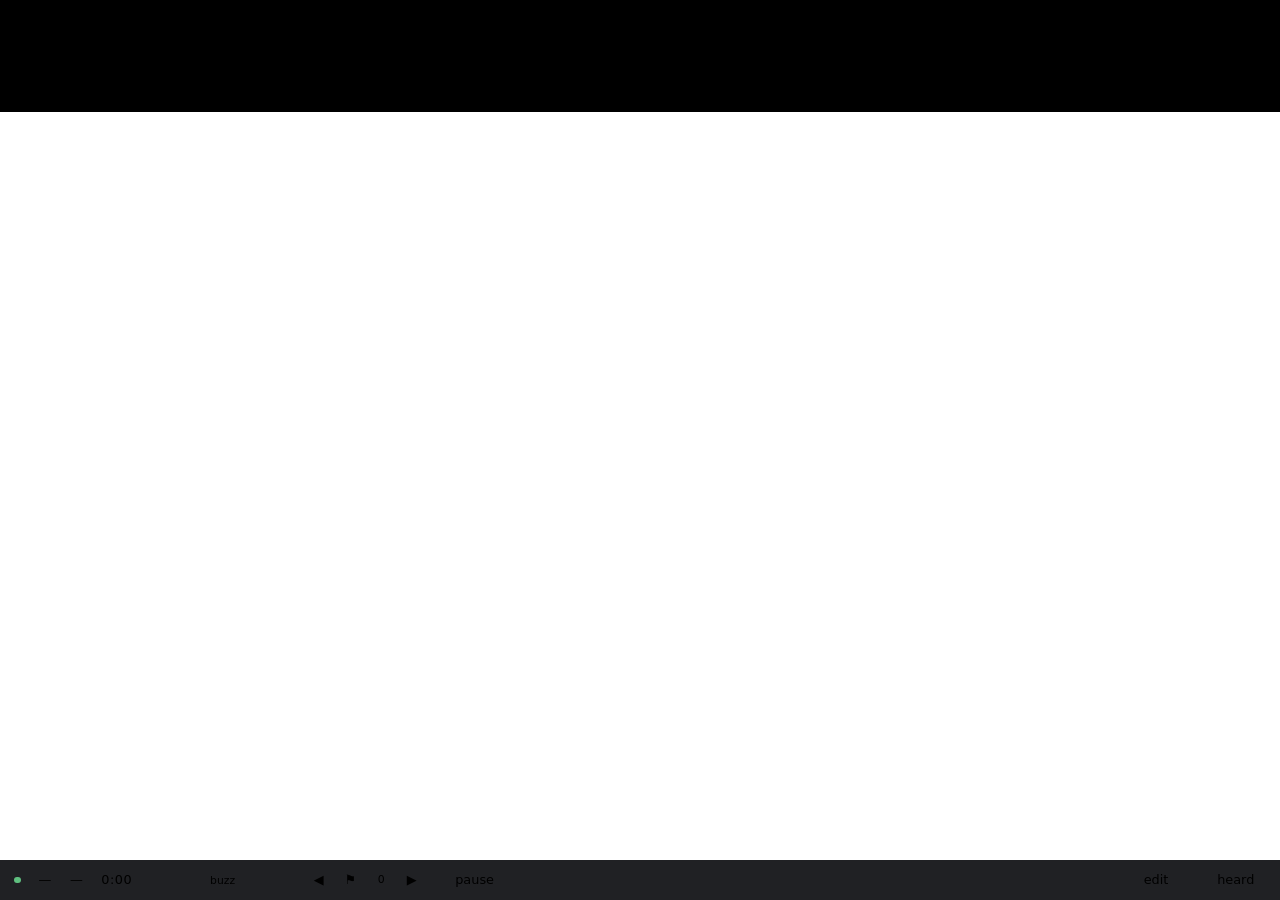
==== commit d67d6567: "The screen that scanned a code is the one that could not pass it on `LIST_IS_FIXED` means a passing " ====
--- a/server/crates/choufleur-replay/assets/live.html
+++ b/server/crates/choufleur-replay/assets/live.html
@@ -296,6 +296,21 @@
   }
   body[data-conf="lost"] #hint { opacity: 1; }
 
+  /* What this screen cannot do, said once, on the screen it is true of.
+     Information rather than an alarm, so it does not borrow the lost colour and it does
+     not move. Beneath the lost banner in every sense: a position that has gone is more
+     urgent than a clipboard. */
+  #ctx {
+    position: absolute; z-index: 4; left: 1em; bottom: 3.4em; max-width: 24em;
+    padding: .7em .8em; border-radius: 6px;
+    background: var(--panel); border: 1px solid var(--edge);
+    color: var(--dim); font: 400 .68em/1.5 ui-sans-serif, system-ui, sans-serif;
+    box-shadow: 0 10px 40px rgba(0,0,0,.6);
+  }
+  #ctx p { margin: 0; }
+  #ctx .acts { display: flex; gap: .5em; margin-top: .6em; }
+  body[data-conf="lost"] #ctx, body[data-stale="on"] #ctx { display: none; }
+
   /* What the recogniser heard. Small, out of the way, and readable when you look —
      on a bad channel the transcript is visibly nonsense, which is the fastest way to
      tell "the tracker is broken" apart from "the microphone is". */
@@ -585,6 +600,52 @@
     font: 400 .84em/1.4 ui-sans-serif, system-ui, sans-serif;
   }
   #buzzbtn.on { border-color: var(--now) !important; color: var(--now) !important; }
+
+  /* The buzzer's rule, and for a reason worth stating: *every* screen, the ones pinned
+     to a single list included. Being unable to change which list you are watching is not
+     the same as being unable to tell somebody else how to join, and treating them as one
+     thing took this away from the only device that had just proved it wanted it — the
+     tablet that arrived by scanning a code, whose operator is then the nearest person to
+     ask. The panel moves nobody's list; it only says where the others are. */
+  #joinbtn {
+    display: inline-flex; align-items: center; gap: .4em;
+    border: 1px solid var(--dimmer); background: none; color: var(--dim);
+    border-radius: 999px; padding: .25em .8em; cursor: pointer;
+    font: 400 .84em/1.4 ui-sans-serif, system-ui, sans-serif;
+  }
+  #joinbtn.on { border-color: var(--now) !important; color: var(--now) !important; }
+  #joinbtn svg { width: 1.05em; height: 1.05em; }
+
+  #join .lists { display: flex; gap: .4em; flex-wrap: wrap; margin: 0 0 .9em; }
+  #join .lists button {
+    border: 1px solid var(--dimmer); background: none; color: var(--dim);
+    border-radius: 999px; padding: .25em .8em; cursor: pointer;
+    font: 400 .84em/1.4 ui-sans-serif, system-ui, sans-serif;
+  }
+  #join .lists button.on { border-color: var(--now); color: var(--now); }
+  #join .say { font: 400 .72em/1.5 ui-sans-serif, system-ui, sans-serif; color: var(--dim); }
+
+  /* The one light thing in the whole application, and it has to be.
+     A scanner wants dark modules on a light field with a margin of its own. The quiet
+     zone is already inside the SVG — four modules, as the format asks — and this adds a
+     second one for a phone held at an angle. Dimming the white to spare the eye in a
+     dark booth is the one change here that would stop it working. */
+  #join .tile {
+    background: #fff; border-radius: 6px; padding: .8em;
+    width: min(44vh, 17em); margin: .2em auto .8em;
+  }
+  #join .tile img { display: block; width: 100%; height: auto; }
+
+  /* The address, verbatim, under its own picture. Not decoration: the routing table is
+     asked for the default route, and a machine with a lighting network on ethernet and
+     the house on wifi can answer with the wrong one. Nobody reads a code, so this line
+     is the only thing left that would show it. */
+  #join .url { font: 400 .74em/1.5 ui-monospace, Menlo, monospace; color: var(--fg);
+               text-align: center; overflow-wrap: anywhere; }
+  #join .also { font: 400 .72em/1.5 ui-sans-serif, system-ui, sans-serif; color: var(--dim);
+                text-align: center; margin-top: .7em; }
+  #join .also code { color: var(--fg); font-family: ui-monospace, Menlo, monospace;
+                     overflow-wrap: anywhere; }
   #buzzbtn.linked { color: var(--fg); }
   /* Paired and gone: the lost colour at the edge of vision, not an alarm. */
   #buzzbtn.offline { color: var(--lost); border-color: var(--lost); }
@@ -596,10 +657,11 @@
   #buzzer button:hover { color: var(--fg); border-color: var(--dim); }
   #buzzer .hint { color: var(--dim); font-size: .9em; line-height: 1.5; }
   #buzzer .trail { color: var(--dim); font-size: .85em; margin-top: .5em; }
-  #cast, #lists, #audio, #buzzer { display: none; }
+  #cast, #lists, #audio, #buzzer, #join { display: none; }
   body[data-cast="on"] #cast,
   body[data-lists="on"] #lists,
   body[data-buzz="on"] #buzzer,
+  body[data-join="on"] #join,
   body[data-audio="on"] #audio {
     display: block; position: absolute; z-index: 7; right: 1.2em; bottom: 3.4em;
     width: 34em; max-height: 66vh; overflow-y: auto; overflow-x: hidden;
@@ -610,7 +672,7 @@
     border-radius: 5px; background: #14171c; border: 1px solid var(--edge);
     box-shadow: 0 10px 40px rgba(0,0,0,.6);
   }
-  #cast h4, #lists h4, #audio h4 {
+  #cast h4, #lists h4, #audio h4, #join h4 {
     margin: 0 0 .6em; font: 600 .64em/1.4 ui-sans-serif, system-ui, sans-serif;
     letter-spacing: .12em; text-transform: uppercase; color: var(--dimmer);
   }
@@ -857,6 +919,7 @@
 <div id="stage">
   <div id="stale">this page is newer than the server — restart it to pick up the changes</div>
   <div id="lost">position lost — waiting to recognise the text</div>
+  <div id="ctx" hidden></div>
   <div id="heard"><div class="head">heard<button id="copy">copy</button></div><div id="heardlog"></div></div>
   <svg id="leads"></svg>
   <div id="rail"></div>
@@ -866,6 +929,7 @@
   <div id="lists"></div>
   <div id="audio"></div>
   <div id="buzzer"></div>
+  <div id="join"></div>
   <div id="view">
       <div id="hint">tap the line being spoken to put it back on track</div>
     <div id="prephint">click a line to edit it · double-click to give it a cue · alt-click to flag</div>
@@ -892,6 +956,7 @@
     <button id="castbtn" title="who is in this show, and on which microphone">cast</button>
     <button id="audiobtn" title="the input device, and which channel each input feeds">audio</button>
     <button id="buzzbtn" title="a wearable that taps the wrist before a cue">buzz</button>
+    <button id="joinbtn" title="how another screen joins this show"></button>
     <span id="flags">
       <button id="flagprev" title="previous flag">&#9664;</button>
       <button id="flag" title="flag the current line (alt-click any line)">&#9873;</button>
@@ -1565,6 +1630,68 @@
   // where the whole board is somebody's job, not on a screen that has one list to run.
   if (!AT_THE_DESK && viewing === '*') viewing = null;
   if (AT_THE_DESK) document.body.dataset.desk = 'on';
+
+  // What this device cannot do, said plainly, once.
+  //
+  // Everything here follows from one fact: the address an operator was given is plain
+  // http, and a plain http origin is not a "secure context", so a run of browser
+  // features simply is not present. Nothing tries to detect a scanner's in-app browser
+  // — there is no honest way to, and every heuristic for it rots — so this says what is
+  // missing and offers the way out, and lets an operator recognise their own situation
+  // from the symptoms.
+  //
+  // The wake lock is the one that costs a cue, and the useful half of saying so is the
+  // instruction after it: a tablet that locks itself mid-act is fixed in the device's
+  // own settings, not here. That advice also outlasts a wake lock, which a backgrounded
+  // tab loses anyway.
+  function sayWhatIsMissing() {
+    // Not the desk's problem: the machine running the show is on localhost, which is a
+    // secure context, and none of this is true there.
+    if (AT_THE_DESK || window.isSecureContext) return;
+    try { if (localStorage.getItem('choufleur.ctx') === 'seen') return; } catch { }
+
+    const box = document.getElementById('ctx');
+    const lacks = [];
+    if (!('wakeLock' in navigator)) {
+      lacks.push('this screen can sleep on its own — set the device’s auto-lock to never');
+    }
+    if (!navigator.bluetooth) lacks.push('the wrist buzzer cannot pair here');
+
+    const p = document.createElement('p');
+    p.textContent =
+      'This is a plain address, not a secure one'
+      + (lacks.length ? ', so ' + lacks.join(', and ') : '')
+      + '. If a scanner opened this page inside its own browser, copy the address and '
+      + 'open it in Safari or Chrome instead.';
+
+    const acts = document.createElement('div');
+    acts.className = 'acts';
+
+    const copy = document.createElement('button');
+    copy.className = 'pill';
+    copy.textContent = 'copy the address';
+    copy.onclick = async () => {
+      const ok = await App.copyText(location.href);
+      const was = copy.textContent;
+      copy.textContent = ok ? 'copied' : 'select it from the address bar';
+      setTimeout(() => { copy.textContent = was; }, 1800);
+    };
+
+    const dismiss = document.createElement('button');
+    dismiss.className = 'pill';
+    dismiss.textContent = 'got it';
+    dismiss.onclick = () => {
+      box.hidden = true;
+      // Allowed to fail. A browser with no persistent storage is exactly the place this
+      // note is about, and there it comes back on the next load — which is right: that
+      // is the context worth leaving.
+      try { localStorage.setItem('choufleur.ctx', 'seen'); } catch { }
+    };
+
+    acts.append(copy, dismiss);
+    box.append(p, acts);
+    box.hidden = false;
+  }
   const sheetOf = (id) => sheets.find((s) => s.id === id);
   // The categories in force are the showing list's. With "everything" selected there is
   // no single vocabulary, so every list's categories are pooled — ids are per-list and
@@ -1734,6 +1861,15 @@
         b.textContent = name;
         b.classList.toggle('on', viewing === id);
         b.onclick = () => choose(id);
+        // Twice on a list is "how does somebody else get this one" — the question is
+        // always about a particular list, and this is where that list is already named.
+        // The single clicks it is built from land first and select it, which is what
+        // was wanted anyway. `all` has no address to give, so it opens on whatever the
+        // panel would have shown.
+        b.ondblclick = () => {
+          if (document.body.dataset.join !== 'on') togglePanel('join', () => {});
+          paintJoin(id === '*' ? null : id);
+        };
         $picker.appendChild(b);
       }
       return;
@@ -2710,16 +2846,120 @@
     $lists.appendChild(add);
   }
 
+  // ---- how another screen joins ------------------------------------------------
+  //
+  // On this window rather than the library screen, because this is the window that is
+  // up. The app has one window and opening a show takes it, so the addresses were on a
+  // screen you had to navigate back to at exactly the moment somebody was standing
+  // there asking. Now they are where the asking happens — and on an operator's tablet
+  // too, so a list can go from one person to the next without either walking to the desk.
+  //
+  // The number goes in the code and the Bonjour name is printed under it, which is
+  // backwards from how they are ranked everywhere else and is deliberate: Android does
+  // not resolve `.local` at all, so a code carrying the name is one half the wing cannot
+  // use. The name is still the one worth keeping, because it outlives the lease.
+  const QR_MARK = '<svg viewBox="0 0 11 11" aria-hidden="true" fill="currentColor" fill-rule="evenodd" shape-rendering="crispEdges"><path d="M0 0h5v5h-5zM1 1h3v3h-3zM2 2h1v1h-1zM6 0h5v5h-5zM7 1h3v3h-3zM8 2h1v1h-1zM0 6h5v5h-5zM1 7h3v3h-3zM2 8h1v1h-1zM5 0h1v1h-1zM5 2h1v1h-1zM5 4h1v1h-1zM5 6h1v1h-1zM5 8h1v1h-1zM5 10h1v1h-1zM0 5h1v1h-1zM2 5h1v1h-1zM7 5h1v1h-1zM9 5h1v1h-1zM7 7h1v1h-1zM9 7h1v1h-1zM7 9h1v1h-1zM10 10h1v1h-1z"/></svg>';
+
+  const $join = document.getElementById('join');
+  let joinWhere = null;   // what /join.json said, once
+  let joinPick = null;    // the list whose code is showing
+
+  // Asked once the panel is first opened, and again every time after.
+  //
+  // The address is a DHCP lease and this window is open from the get-in to the curtain,
+  // so a copy taken at load is a copy that can be hours stale by the half — which is
+  // the one failure this whole thing exists to prevent.
+  async function paintJoin(id) {
+    if (id) joinPick = id;
+    $join.textContent = '';
+    const h4 = document.createElement('h4');
+    h4.textContent = 'how another screen joins';
+    $join.appendChild(h4);
+    const say = document.createElement('div');
+    say.className = 'say';
+    say.textContent = 'asking…';
+    $join.appendChild(say);
+    try { joinWhere = await App.get('/join.json'); }
+    catch (e) { say.textContent = e.message; return; }
+
+    const addrs = joinWhere.addresses || [];
+    const ip = addrs.find((a) => a.kind === 'ip') || null;
+    const named = addrs.find((a) => a.kind === 'name') || null;
+    const addr = ip || named;
+    const other = ip ? named : null;
+    if (!addr) {
+      say.textContent = 'This machine has no address on any network at the moment.';
+      return;
+    }
+    say.remove();
+
+    // Everything-at-once is a view, not a list anybody can be handed, so it is not
+    // offered here even where the picker offers it.
+    const real = sheets.filter((sh) => sh.id !== '*');
+    if (!real.length) { $join.appendChild(say); say.textContent = 'No cue lists yet.'; return; }
+    if (!real.some((sh) => sh.id === joinPick)) {
+      joinPick = real.some((sh) => sh.id === viewing) ? viewing : real[0].id;
+    }
+
+    const link = (a, sheet) => (joinWhere.durable
+      ? new URL('/list/' + encodeURIComponent(sheet), a.url)
+      : new URL('/?list=' + encodeURIComponent(sheet), a.url)).href;
+
+    // Every list at once, so handing out four of them is four taps and not four trips
+    // back to this panel.
+    const row = document.createElement('div');
+    row.className = 'lists';
+    for (const sh of real) {
+      const b = document.createElement('button');
+      b.textContent = sh.name;
+      b.classList.toggle('on', sh.id === joinPick);
+      b.onclick = () => paintJoin(sh.id);
+      row.appendChild(b);
+    }
+    $join.appendChild(row);
+
+    const url = link(addr, joinPick);
+    const tile = document.createElement('div');
+    tile.className = 'tile';
+    const img = document.createElement('img');
+    // The same string in the picture and in the words under it, so the two cannot drift.
+    img.src = '/qr?d=' + encodeURIComponent(url);
+    img.alt = '';
+    tile.appendChild(img);
+    $join.appendChild(tile);
+
+    const line = document.createElement('div');
+    line.className = 'url';
+    line.textContent = url;
+    $join.appendChild(line);
+
+    const also = document.createElement('div');
+    also.className = 'also';
+    if (!joinWhere.durable) {
+      also.textContent = 'This server was started on its own, so the address carries a '
+        + 'port that changes each time. Good for tonight, not worth bookmarking.';
+    } else if (other) {
+      also.innerHTML = 'Worth keeping, and it outlives the number: <code>'
+        + App.esc(link(other, joinPick)) + '</code> — iPads and Macs find it, Android does not.';
+    } else {
+      also.textContent = 'There is no Bonjour name here, so there is only the number — '
+        + 'and the number changes when the network hands out a new one.';
+    }
+    $join.appendChild(also);
+  }
+
   function togglePanel(which, paint) {
     const on = document.body.dataset[which] === 'on';
     document.body.dataset.cast = 'off';
     document.body.dataset.lists = 'off';
     document.body.dataset.audio = 'off';
     document.body.dataset.buzz = 'off';
+    document.body.dataset.join = 'off';
     if (!on) { document.body.dataset[which] = 'on'; paint(); }
     // The button that opened a panel lights up, because otherwise the way to close it
     // is a guess — identical buttons and no clue which one is holding the panel.
-    for (const [key, id] of [['cast', 'castbtn'], ['lists', 'listsbtn'], ['audio', 'audiobtn'], ['buzz', 'buzzbtn']]) {
+    for (const [key, id] of [['cast', 'castbtn'], ['lists', 'listsbtn'], ['audio', 'audiobtn'],
+                             ['buzz', 'buzzbtn'], ['join', 'joinbtn']]) {
       document.getElementById(id)
         .classList.toggle('on', document.body.dataset[key] === 'on');
     }
@@ -2739,6 +2979,9 @@
     togglePanel('audio', paintAudio);
   });
   document.getElementById('buzzbtn').addEventListener('click', () => togglePanel('buzz', paintBuzz));
+  document.getElementById('joinbtn').innerHTML = QR_MARK;
+  document.getElementById('joinbtn').append('join');
+  document.getElementById('joinbtn').addEventListener('click', () => togglePanel('join', paintJoin));
 
   // The flag list.
   //
@@ -3287,11 +3530,12 @@
           '\t' + state + '\t' + h.text;
       })
       .join('\n');
-    try {
-      await navigator.clipboard.writeText(text);
-      const b = e.target; const was = b.textContent;
-      b.textContent = 'copied'; setTimeout(() => { b.textContent = was; }, 1200);
-    } catch { /* selection still works; the button is the convenience */ }
+    const ok = await App.copyText(text);
+    const b = e.target; const was = b.textContent;
+    // Selection still works, so a refusal is survivable — but it has to say so, or the
+    // next paste is last night's clipboard and nobody knows why.
+    b.textContent = ok ? 'copied' : 'select it';
+    setTimeout(() => { b.textContent = was; }, 1200);
   });
   document.getElementById('ear').addEventListener('click', () => {
     document.body.dataset.heard = document.body.dataset.heard === 'off' ? 'on' : 'off';
@@ -4007,6 +4251,9 @@
   }
 
   loadScript().then(loadCues).then(connect);
+  // Last, and deliberately: a throw in here must not be able to take the boot above
+  // it with it. That is not a hypothetical — it is what `crypto.randomUUID` did.
+  sayWhatIsMissing();
 })();
 </script>
 </body>
